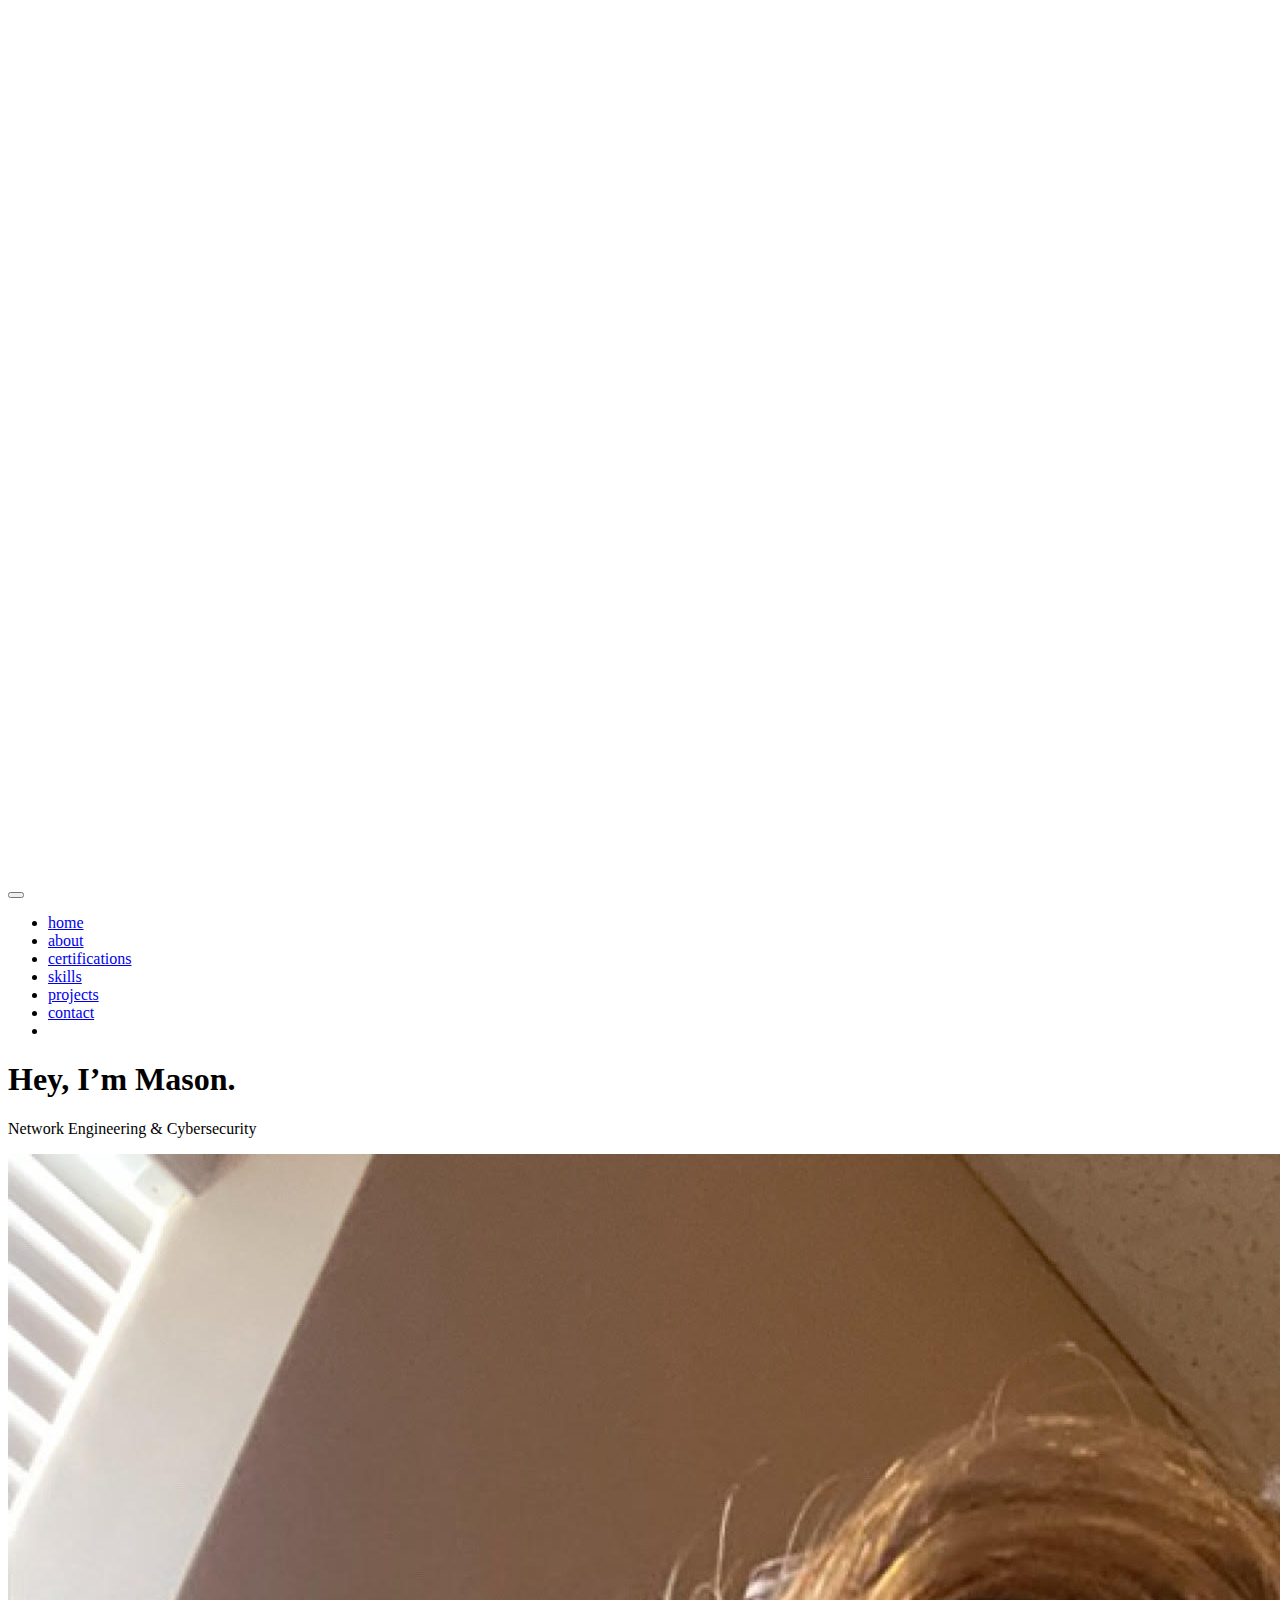
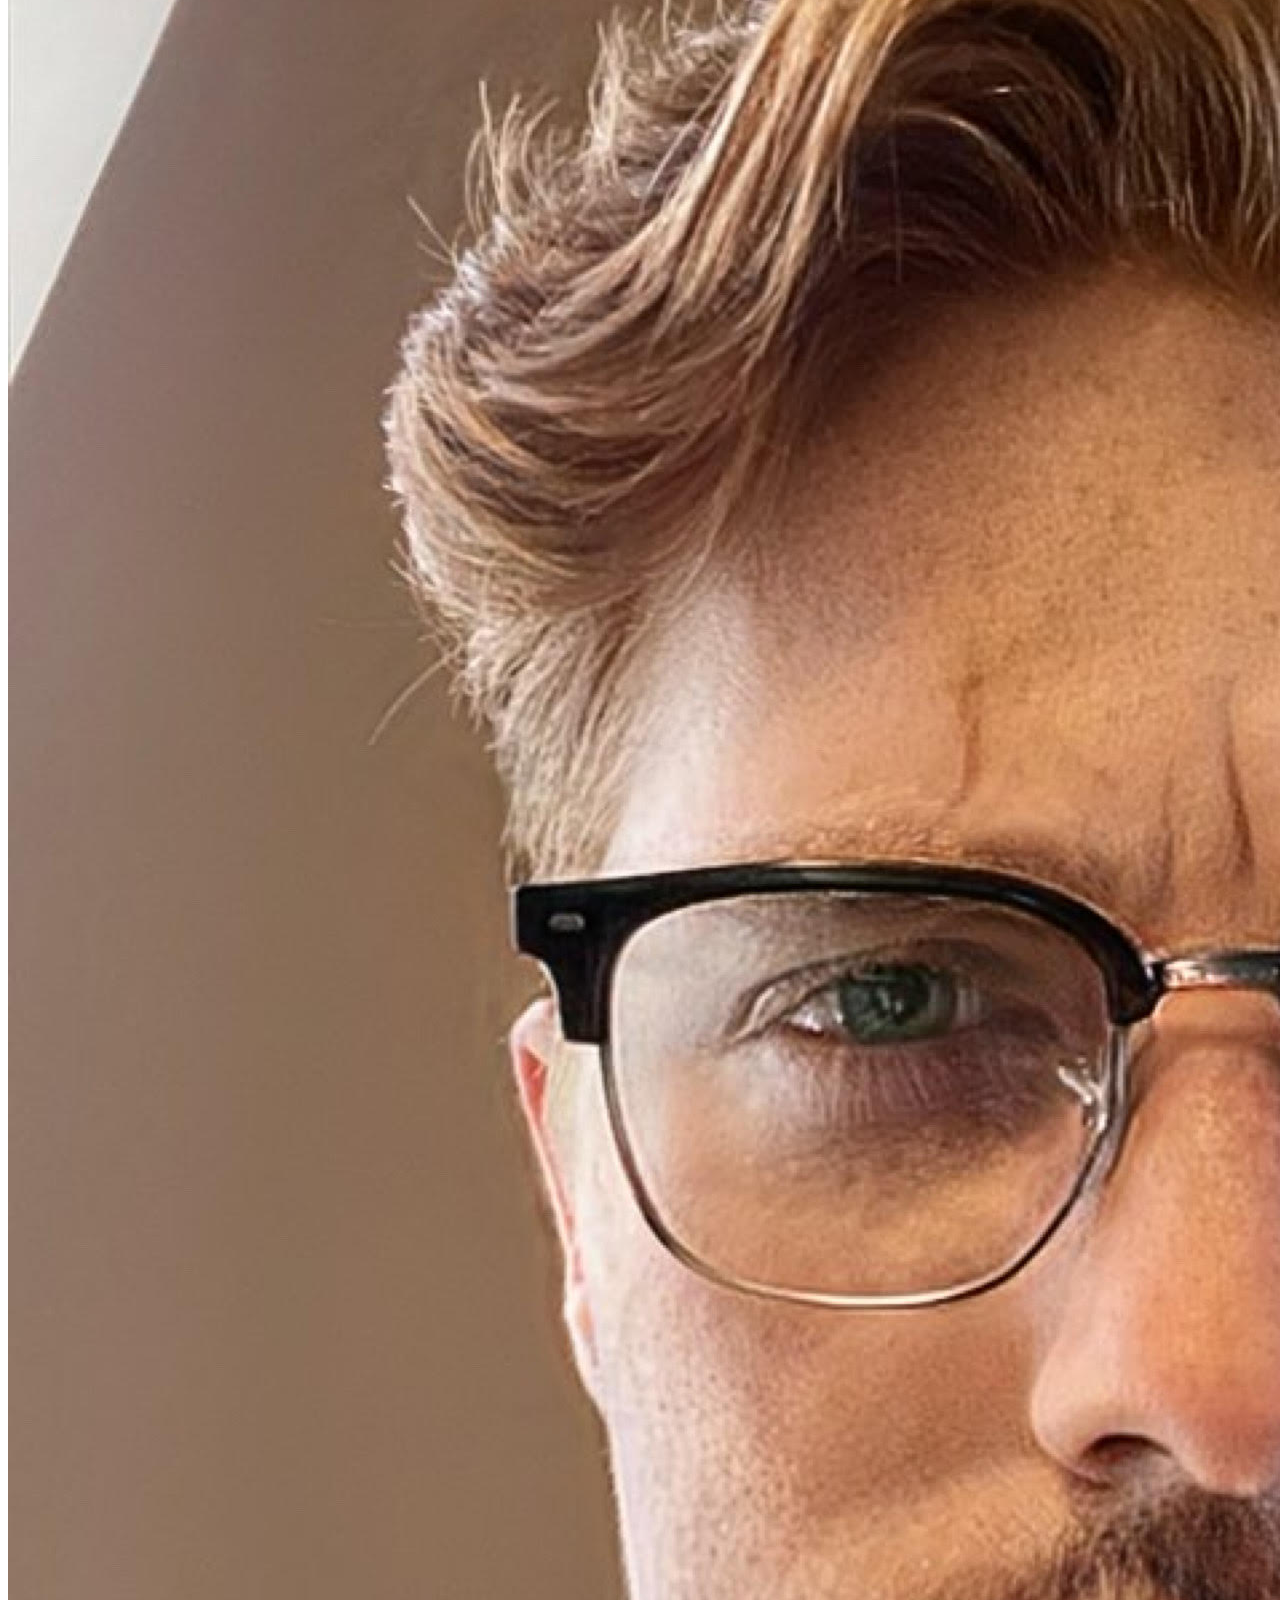
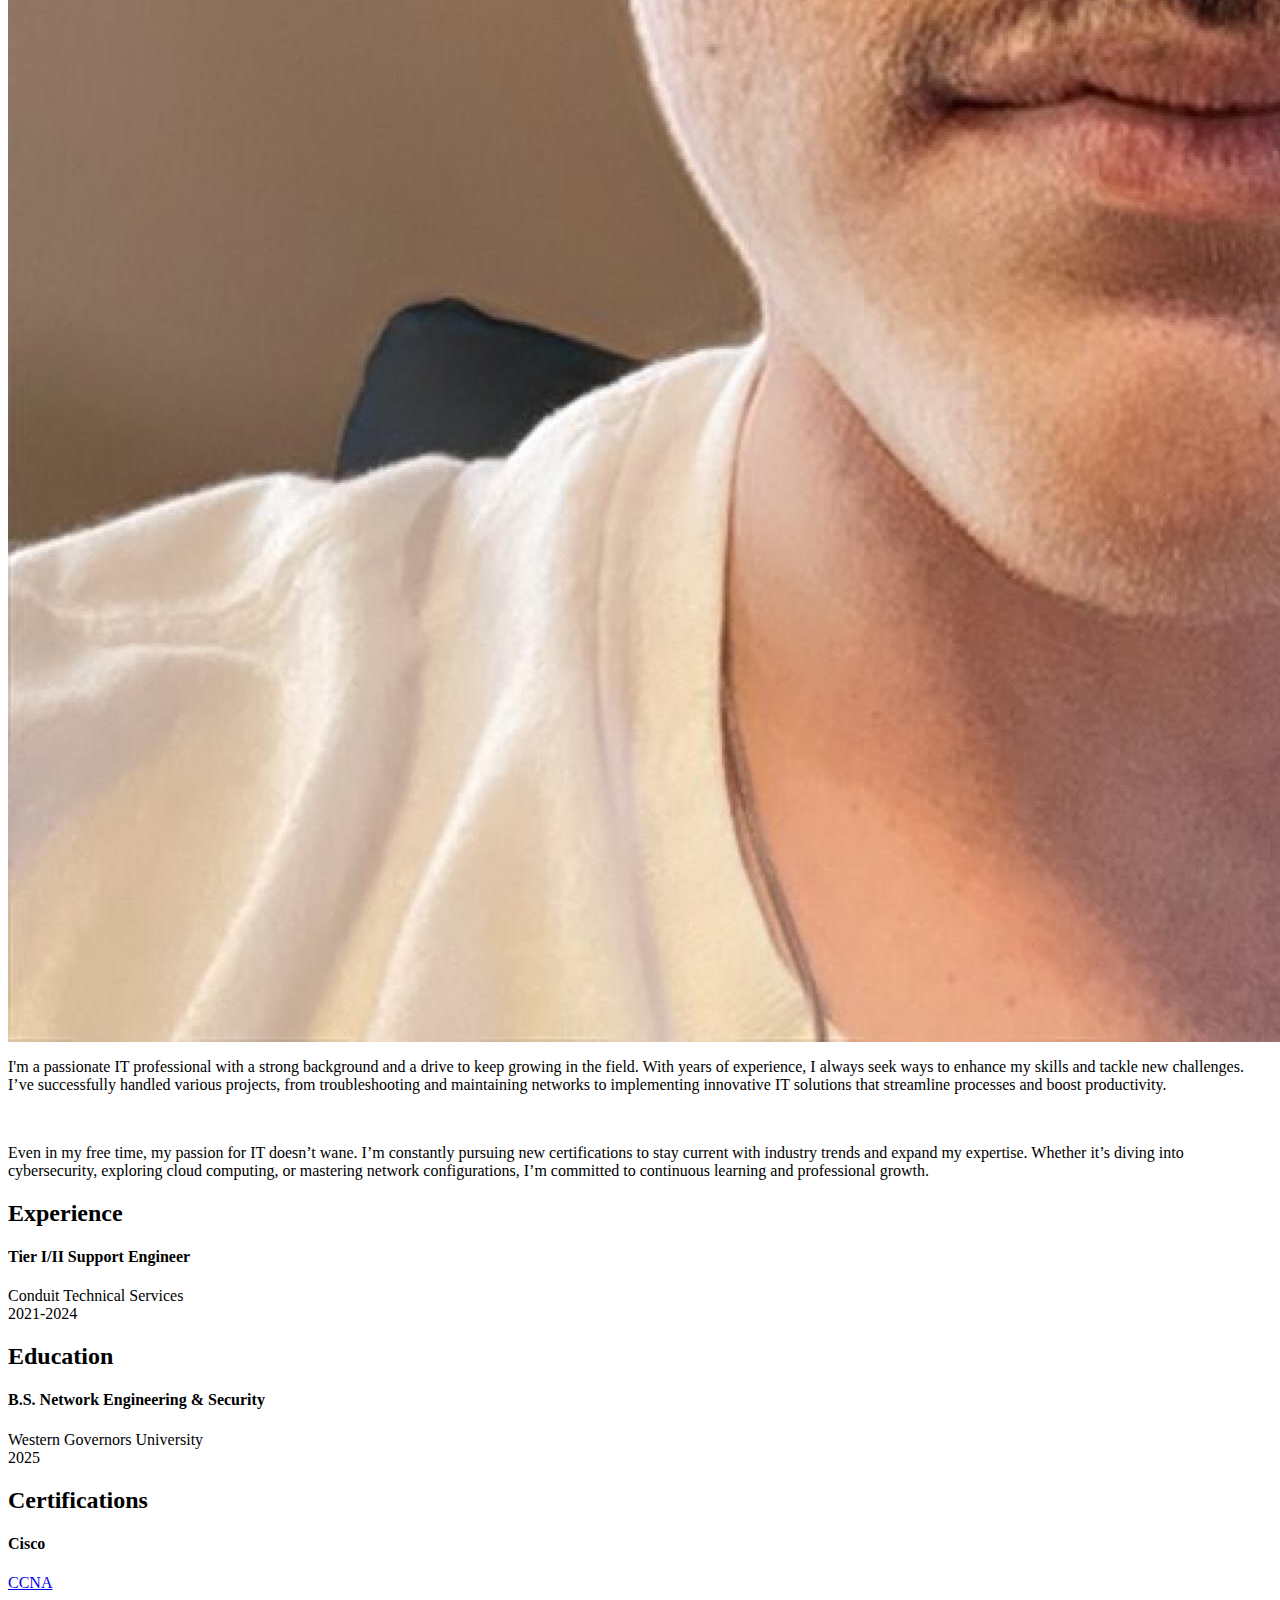
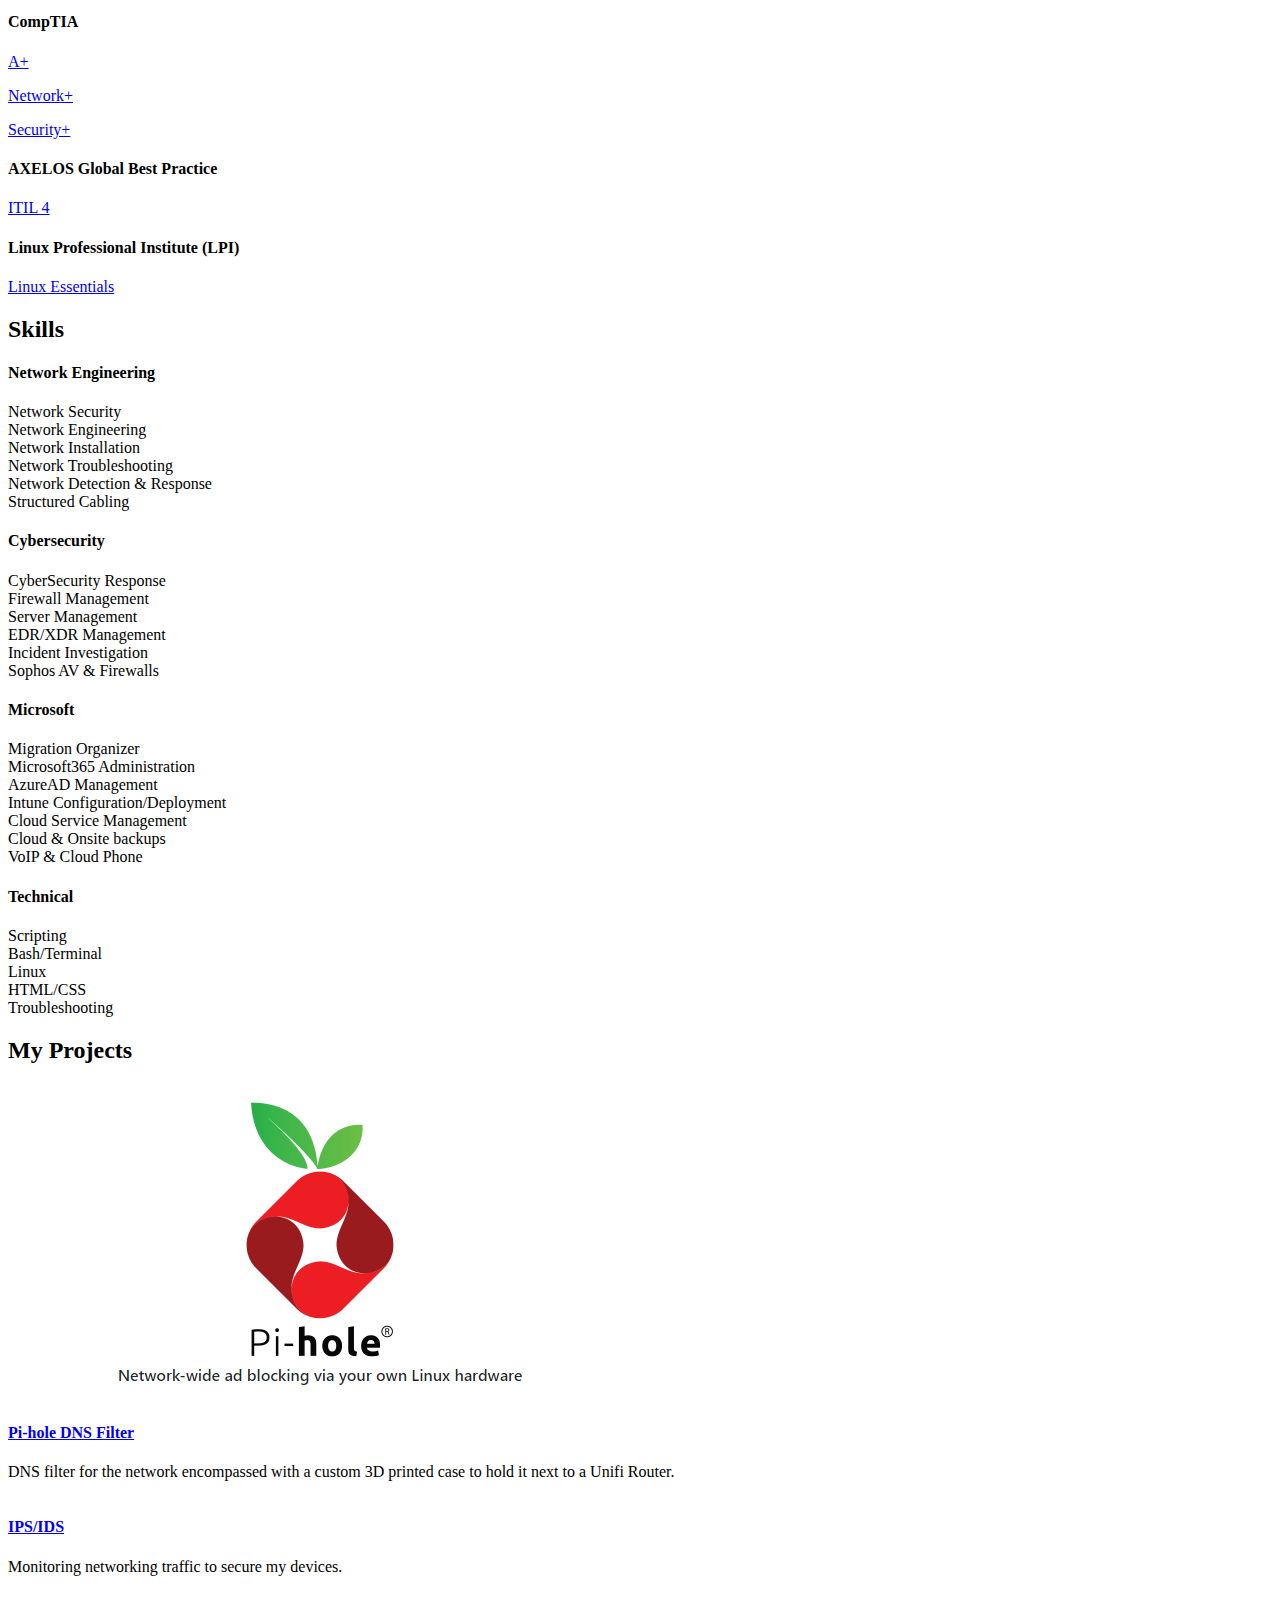
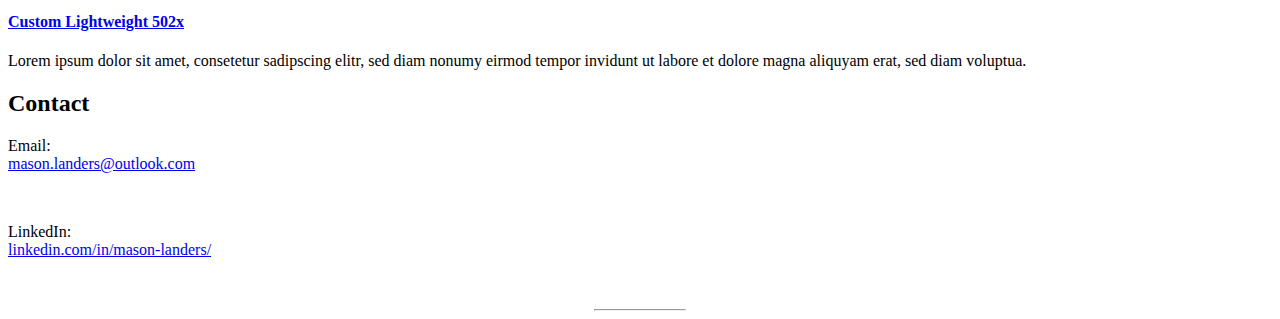
==== index.html @ 4ca12cde "Update index.html" ====
<html lang="en-us"><head>
<meta charset="utf-8">
<title>Mason Landers - Portfolio</title>
<meta name="viewport" content="width=device-width,initial-scale=1,maximum-scale=1">
<link rel="stylesheet" href="CSS_JS/1css.css">
<link rel="stylesheet" href="CSS_JS/2css.css">
<link rel="stylesheet" href="CSS_JS/3css.css" media="screen">
<link rel="icon" href="LD.png" type="image/x-icon">
</head><body data-new-gr-c-s-check-loaded="14.1189.0" data-gr-ext-installed="">
<div class="preloader" style="display: none;">
</div>
<div id="particles-js"><canvas class="particles-js-canvas-el" style="width: 100%; height: 100%;" width="1146" height="1270"></canvas></div>
<header class="sticky-top bg-black">
<div class="container">
<nav class="navbar navbar-expand-lg navbar-dark bg-transparent">
<button class="navbar-toggler border-0" type="button" data-toggle="collapse" data-target="#navigation">
<i class="ti-menu text-white"></i>
</button>
<div class="collapse navbar-collapse text-center" id="navigation">
<ul class="navbar-nav mx-auto">
<li class="nav-item"><a class="nav-link" href="#home">home</a></li>
<li class="nav-item"><a class="nav-link" href="#about">about</a></li>
<li class="nav-item"><a class="nav-link" href="#certifications">certifications</a></li>
<li class="nav-item"><a class="nav-link" href="#skills">skills</a></li>
<li class="nav-item"><a class="nav-link" href="#projects">projects</a></li>
<li class="nav-item"><a class="nav-link" href="#contact">contact</a>
<li class="nav-item">
</nav>
</header>
<section class="section pb-0" id="home">
<div class="container">
<div class="row">
<div class="col-12">
<h1 class="display-1 font-weight-bold title mb-4">Hey, I’m Mason<strong>.</strong></h1>
<p class="h3 mb-5">Network Engineering &amp; Cybersecurity</p>
</div>
</div>
</div>
</section>
<section class="section pb-0" id="about">
<div class="container">
<div class="row align-items-center">
<div class="col-lg-2">
<img src="selfie.jpg" class="img-fluid rounded-lg mb-4" alt="">
</div>
<div class="col-lg-8">
<p>I'm a passionate IT professional with a strong background and a drive to keep growing in the field. With years of experience, I always seek ways to enhance my skills and tackle new challenges. I’ve successfully handled various projects, from troubleshooting and maintaining networks to implementing innovative IT solutions that streamline processes and boost productivity.</p> </br>
<p> Even in my free time, my passion for IT doesn’t wane. I’m constantly pursuing new certifications to stay current with industry trends and expand my expertise. Whether it’s diving into cybersecurity, exploring cloud computing, or mastering network configurations, I’m committed to continuous learning and professional growth.</p>
</div>
</div>
</div>
</section>
<section class="section pb-0" id="experience">
<div class="container">
<div class="row">
<div class="col-lg-4">
<h2>Experience</h2>
</div>
<div class="col-lg-8">
<div class="row align-left">
<div class="col-lg-5 col-sm-6 mb-4">
<h4 class="title-border">Tier I/II Support Engineer</h4>
<p>Conduit Technical Services 
</br>2021-2024</p>
</div>
</div>
</div>
</div>
</div>
</div>
</section>
<section class="section pb-0" id="education">
<div class="container">
<div class="row">
<div class="col-lg-4">
<h2>Education</h2>
</div>
<div class="col-lg-8">
<div class="row align-left">
<div class="col-lg-5 col-sm-6 mb-4">
<h4 class="title-border">B.S. Network Engineering & Security</h4>
<p>Western Governors University
</br>2025</p>
</div>
</section>
<section class="section pb-0" id="certifications">
    <div class="container">
    <div class="row">
    <div class="col-lg-4">
    <h2>Certifications</h2>
    </div>
    <div class="col-lg-8">
    <div class="row align-left">
    <div class="col-lg-5 col-sm-6 mb-4">
    <h4 class="title-border">Cisco</h4>
    <p><a href="https://www.linkedin.com/in/mason-landers/">CCNA</a></p>
    </div>
    <div class="col-lg-5 col-sm-6 mb-4">
    <h4 class="title-border">CompTIA</h4>
    <p><a href="https://www.linkedin.com/in/mason-landers/">A+</a></p>
    <p><a href="https://www.linkedin.com/in/mason-landers/">Network+</a></p>
    <p><a href="https://www.linkedin.com/in/mason-landers/">Security+</a></p>
    </div>
    <div class="col-lg-5 col-sm-6 mb-4">
    <h4 class="title-border">AXELOS Global Best Practice</h4>
    <p><a href="https://www.linkedin.com/in/mason-landers/">ITIL 4</a></p>
    </div>
    <div class="col-lg-5 col-sm-6 mb-4">
    <h4 class="title-border">Linux Professional Institute (LPI)</h4>
    <p><a href="https://www.linkedin.com/in/mason-landers/">Linux Essentials</a></p>
    </div>
    </div>
    </div>
    </div>
    </div>
    </section>
</div>
</div>
<section class="section pb-0" id="skills">
    <div class="container">
    <div class="row">
    <div class="col-lg-4">
    <h2>Skills</h2>
    </div>
    <div class="col-lg-8">
    <div class="row align-left">
    <div class="col-lg-5 col-sm-6 mb-4">
    <h4 class="title-border">Network Engineering</h4>
    <p>Network Security </br>
        Network Engineering </br>
        Network Installation </br>
        Network Troubleshooting </br>
        Network Detection & Response </br>
        Structured Cabling</p>
    </div>
    <div class="col-lg-5 col-sm-6 mb-4">
    <h4 class="title-border">Cybersecurity</h4>
    <p>CyberSecurity Response </br>
        Firewall Management </br>
        Server Management </br>
        EDR/XDR Management </br>
        Incident Investigation </br>
        Sophos AV & Firewalls</p>
    </div>
    <div class="col-lg-5 col-sm-6 mb-4">
    <h4 class="title-border">Microsoft</h4>
    <p>Migration Organizer </br>
        Microsoft365 Administration </br>
        AzureAD Management </br>
        Intune Configuration/Deployment </br>
        Cloud Service Management </br>
        Cloud & Onsite backups </br>
        VoIP & Cloud Phone</p>
    </div>
    <div class="col-lg-5 col-sm-6 mb-4">
    <h4 class="title-border">Technical</h4>
    <p>Scripting </br>
        Bash/Terminal </br>
        Linux </br>
        HTML/CSS </br>
        Troubleshooting</p>
    </div>
    </div>
    </div>
    </div>
    </div>
    </section>
</div>
</div>
</div>
<section class="section pb-0" id="projects">
<div class="container">
<div class="row">
<div class="col-12 mb-5">
<h2>My Projects</h2>
</div>
<div class="col-lg-4 col-sm-6 mb-4">
<article class="card bg-dark rounded-0 border-0">
<img src="Pi-hole.png" alt="" class="card-img-top mb-4 rounded-0">
<div class="card-body">
<h4 class="mb-3"><a href="projectsite.html">Pi-hole DNS Filter</a></h4>
<p>DNS filter for the network encompassed with a custom 3D printed case to hold it next to a Unifi Router.</p>
</div>
</article>
</div>
<div class="col-lg-4 col-sm-6 mb-4">
<article class="card bg-dark rounded-0 border-0">
<img src="https://demo.gethugothemes.com/gofolium/site/images/projects/project2.jpg" alt="" class="card-img-top mb-4 rounded-0">
<div class="card-body">
<h4 class="mb-3"><a href="https://demo.gethugothemes.com/gofolium/site/projects/project-2/">IPS/IDS</a></h4>
<p>Monitoring networking traffic to secure my devices.</p>
</div>
</article>
</div>
<div class="col-lg-4 col-sm-6 mb-4">
<article class="card bg-dark rounded-0 border-0">
<img src="https://demo.gethugothemes.com/gofolium/site/images/projects/project3.jpg" alt="" class="card-img-top mb-4 rounded-0">
<div class="card-body">
<h4 class="mb-3"><a href="https://demo.gethugothemes.com/gofolium/site/projects/project-3/">Custom Lightweight 502x</a></h4>
<p>Lorem ipsum dolor sit amet, consetetur sadipscing elitr, sed diam nonumy eirmod tempor invidunt ut labore et dolore magna aliquyam erat, sed diam voluptua.</p>
</div>
</article>
</div>
</div>
</div>
</div>
</section>
<section class="section pb-0" id="contact">
<div class="container">
<div class="row align-center">
<div class="col-lg-8">
<div class="row align-left">
<div class="col-lg-5 col-sm-6 mb-4">
<h2 class="mb-4 mb-lg-5">Contact</h2>
<form action="#" method="post">
<div class="form-group mb-4">
<p class="mb-3"> Email: <a href="mailto:mason.landers@outlook.com"> </br>
    mason.landers@outlook.com</a></p>
</div>
</br>
<p class="mb-3"> LinkedIn: <a href="https://www.linkedin.com/in/mason-landers/"> </br>
    linkedin.com/in/mason-landers/</a></p>
</br>
</div>
</form>
</div>
</div>
</div>
</div>
</section>
<footer class="py-5">
<div class="container">
<div class="row">
<div class="col-12 text-center">
</ul>
<hr class="mx-auto border-default" style="width:90px">
</div>
</div>
</div>
</footer>
<script src="CSS_JS/1js.js"></script>
<script src="CSS_JS/2js.js"></script>
<script src="CSS_JS/3js.js"></script>
<script src="CSS_JS/4js.js"></script>
<script src="CSS_JS/5js.js"></script>
<script src="CSS_JS/6js.js"></script>

</body><grammarly-desktop-integration data-grammarly-shadow-root="true"></grammarly-desktop-integration></html>
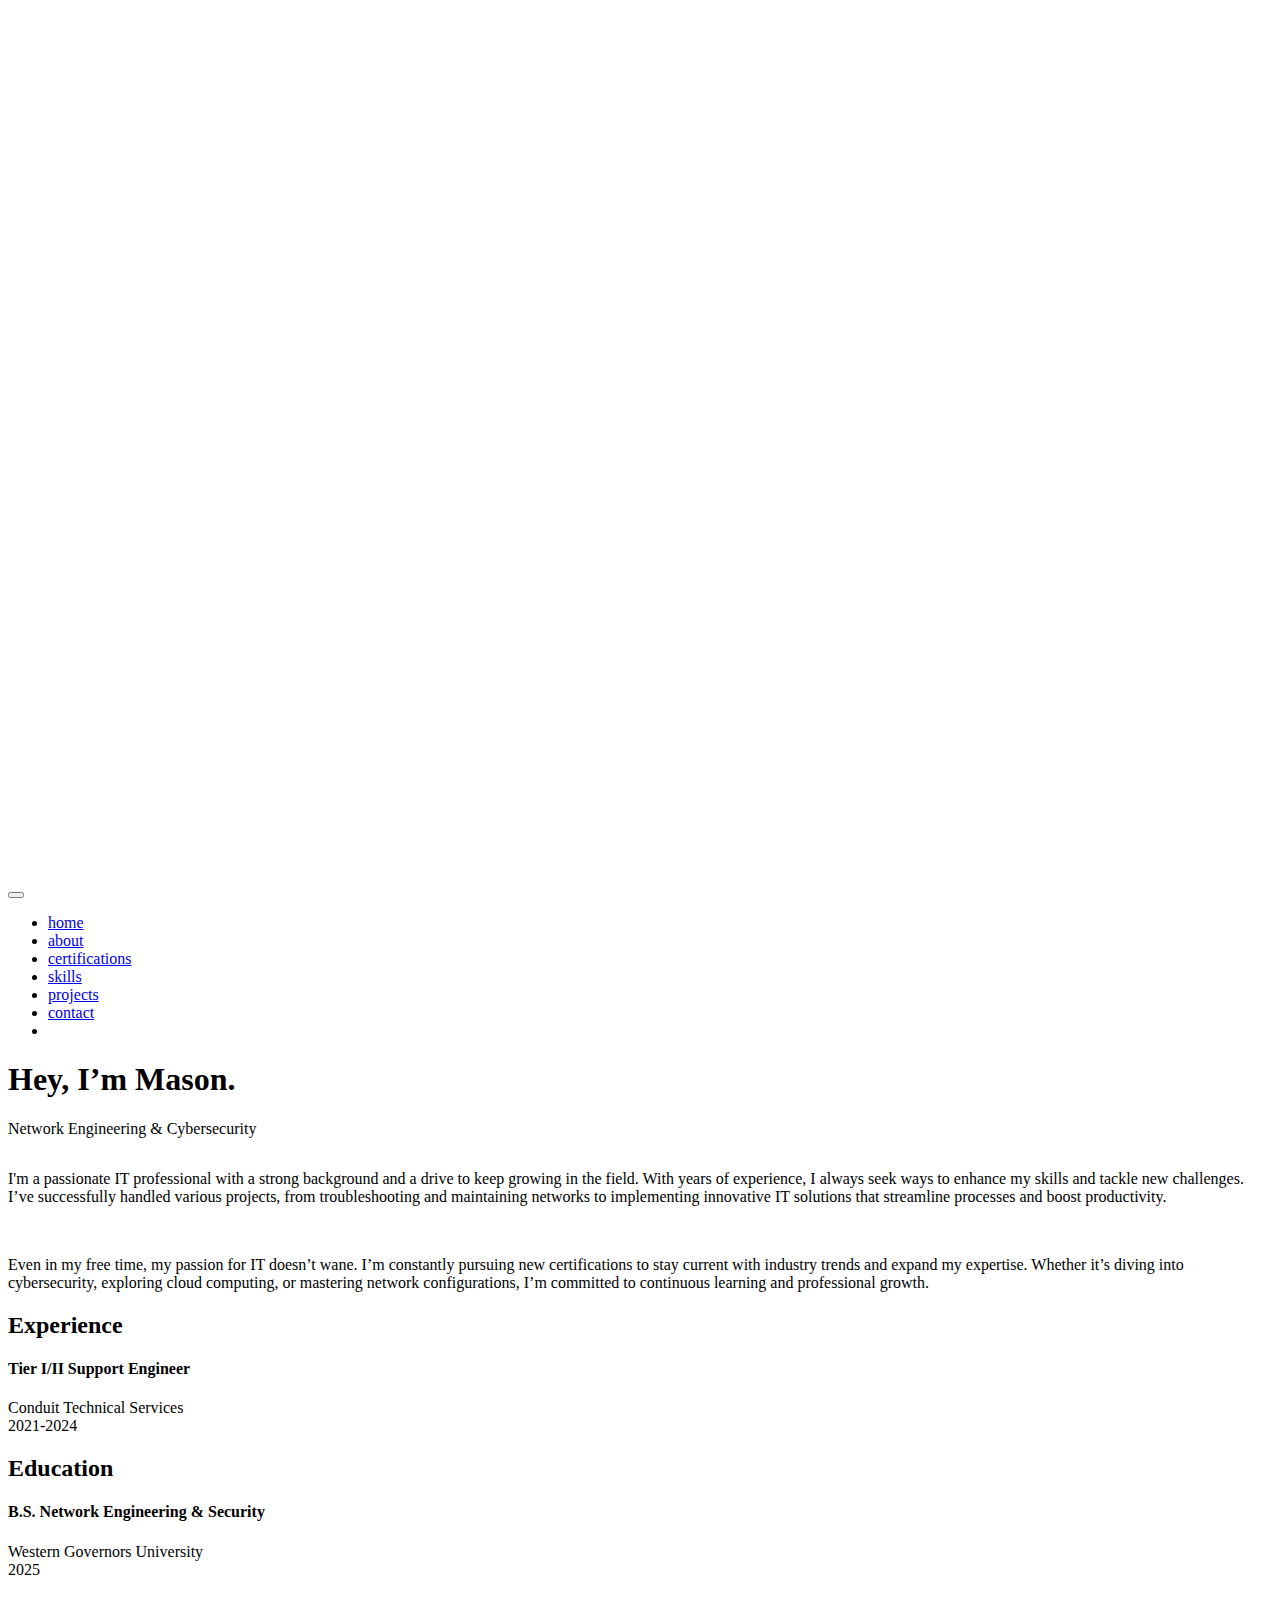
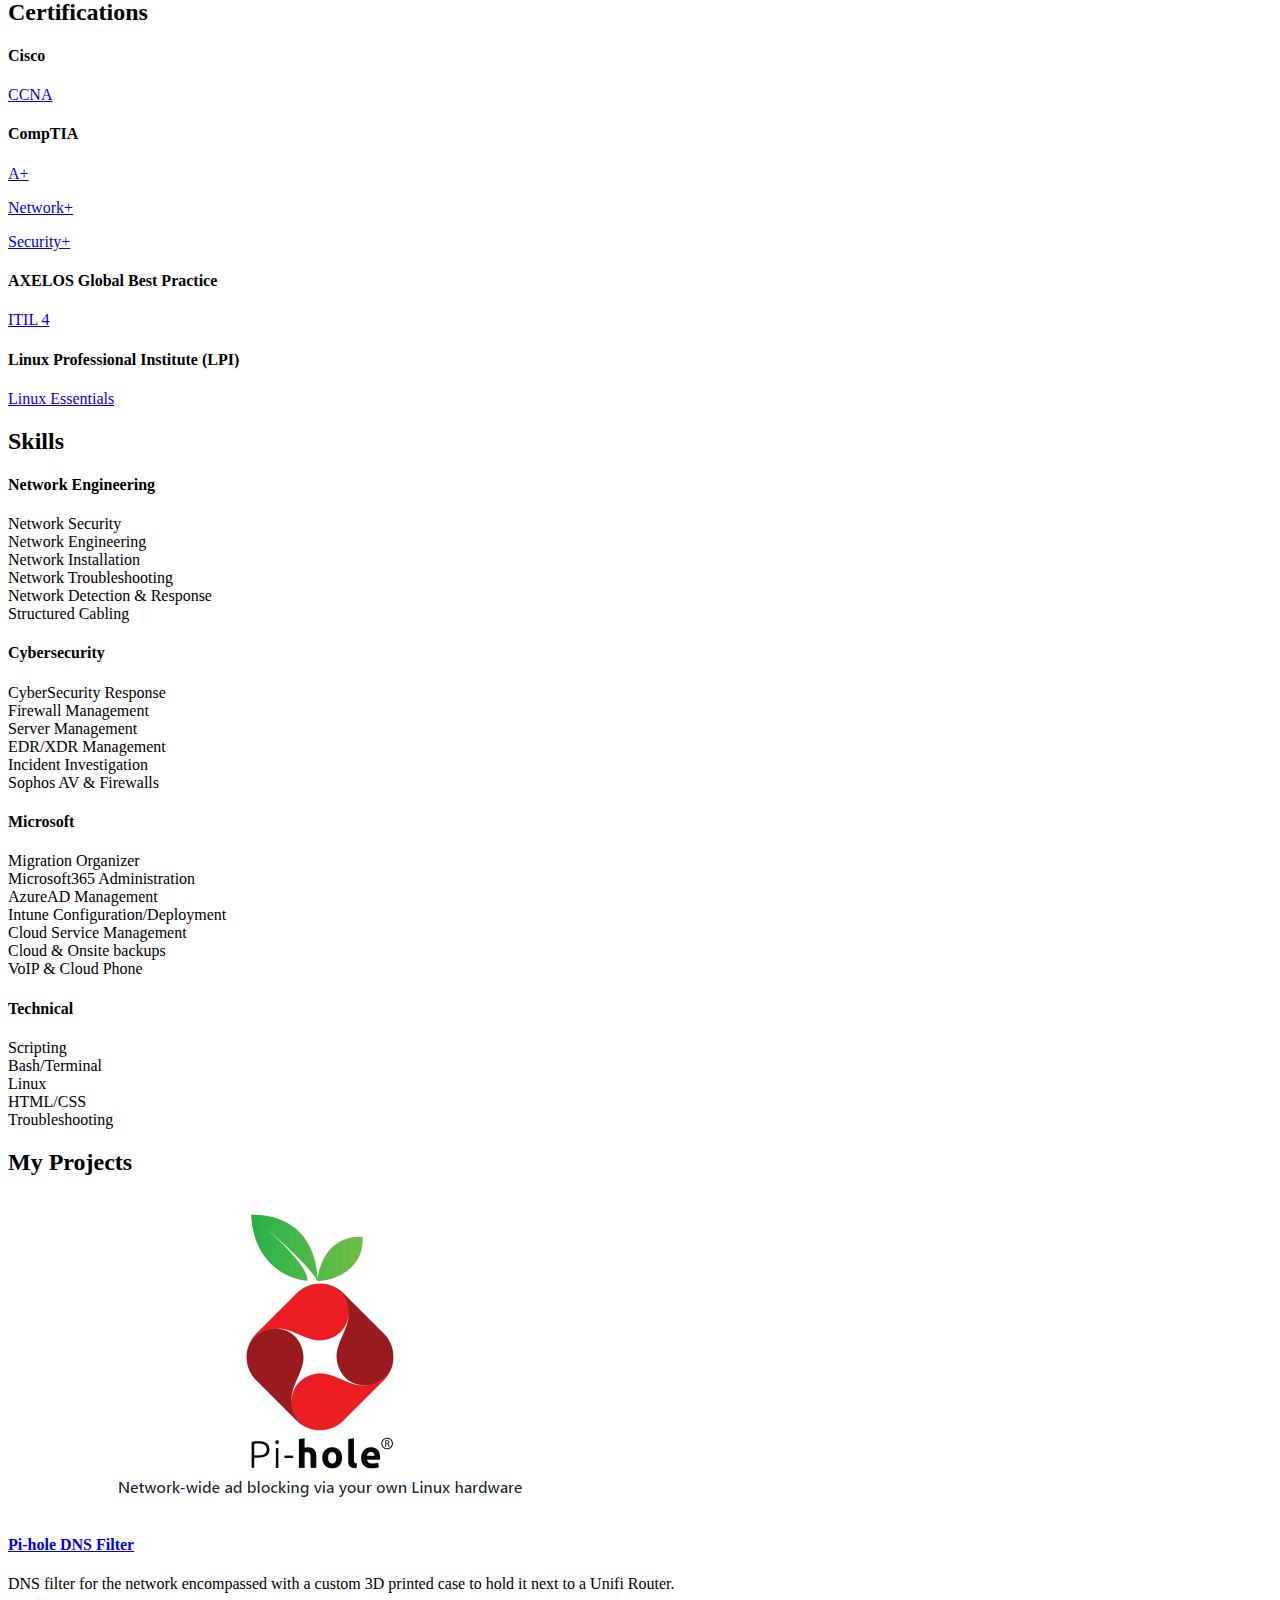
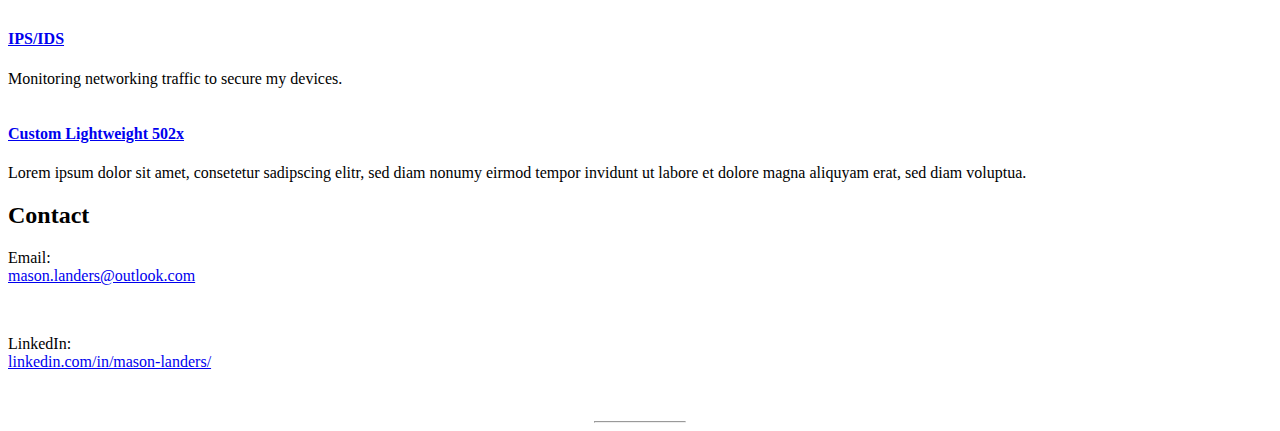
==== commit 33368564: "updating image" ====
--- a/index.html
+++ b/index.html
@@ -41,7 +41,7 @@
 <div class="container">
 <div class="row align-items-center">
 <div class="col-lg-2">
-<img src="selfie.jpg" class="img-fluid rounded-lg mb-4" alt="">
+<img src="selfie.png" class="img-fluid rounded-lg mb-4" alt="">
 </div>
 <div class="col-lg-8">
 <p>I'm a passionate IT professional with a strong background and a drive to keep growing in the field. With years of experience, I always seek ways to enhance my skills and tackle new challenges. I’ve successfully handled various projects, from troubleshooting and maintaining networks to implementing innovative IT solutions that streamline processes and boost productivity.</p> </br>
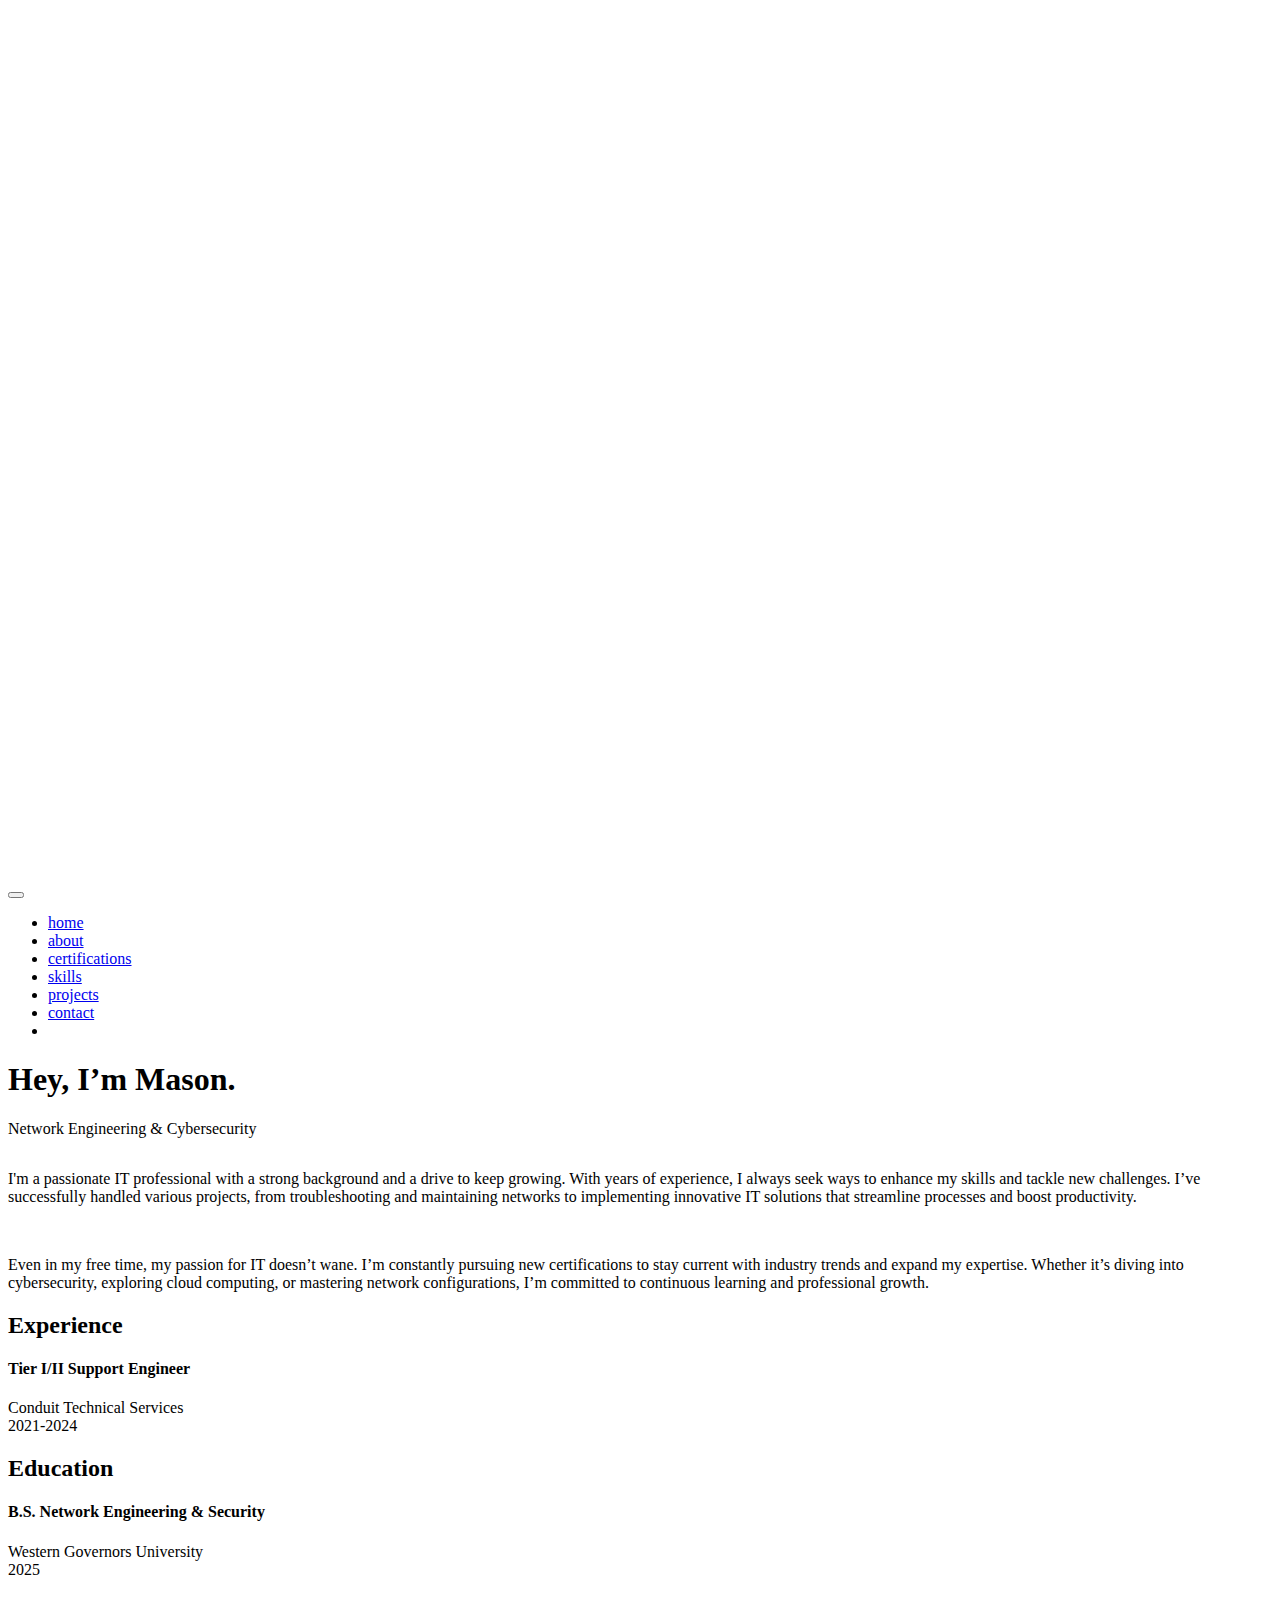
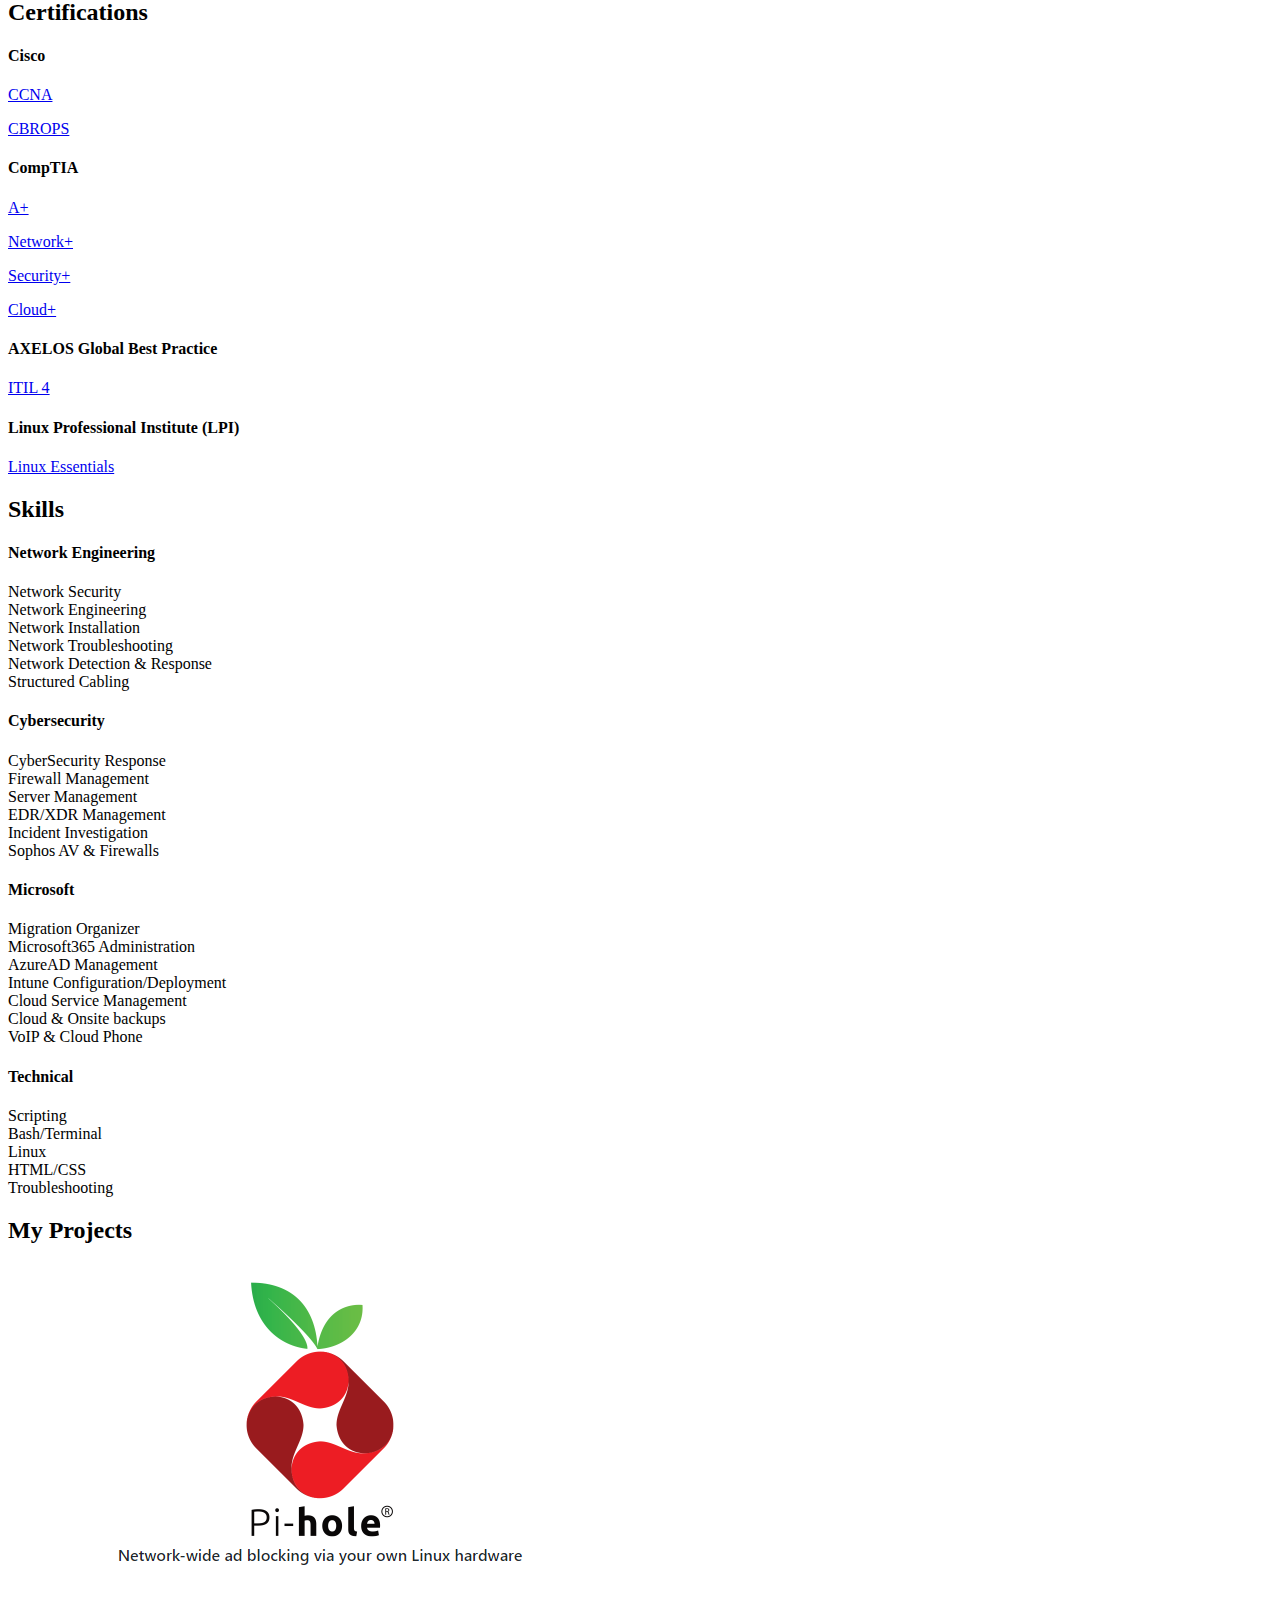
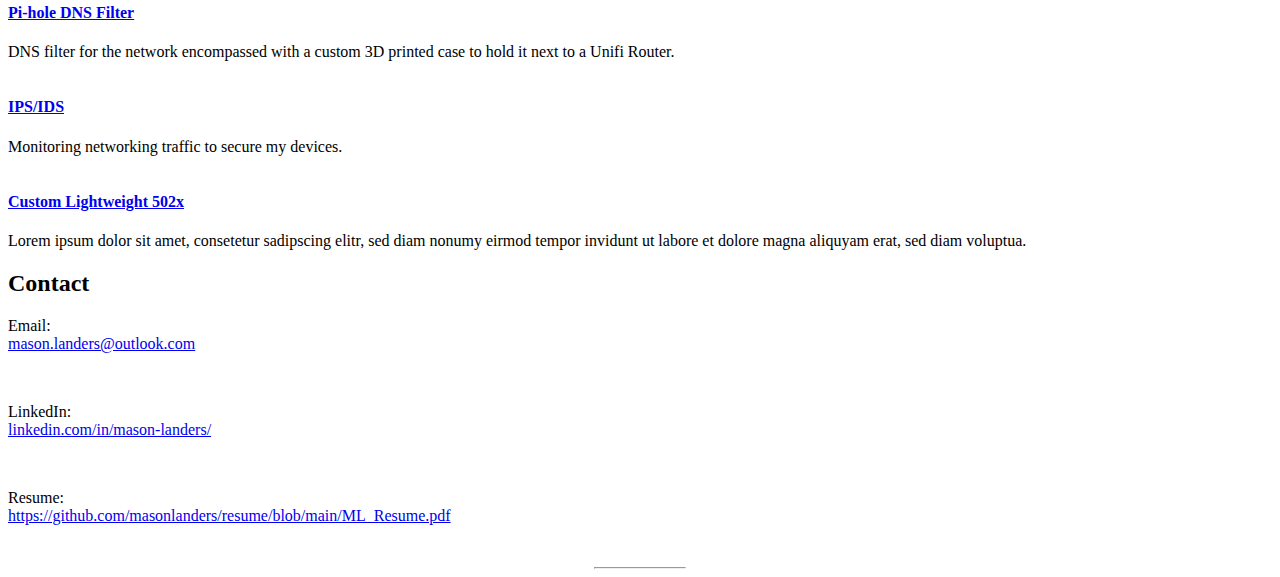
==== commit 26188435: "Update index.html" ====
--- a/index.html
+++ b/index.html
@@ -41,10 +41,10 @@
 <div class="container">
 <div class="row align-items-center">
 <div class="col-lg-2">
-<img src="selfie.png" class="img-fluid rounded-lg mb-4" alt="">
-</div>
-<div class="col-lg-8">
-<p>I'm a passionate IT professional with a strong background and a drive to keep growing in the field. With years of experience, I always seek ways to enhance my skills and tackle new challenges. I’ve successfully handled various projects, from troubleshooting and maintaining networks to implementing innovative IT solutions that streamline processes and boost productivity.</p> </br>
+<img src="headshot_ML.png" class="img-fluid rounded-lg mb-4" alt="">
+</div>
+<div class="col-lg-8">
+<p>I'm a passionate IT professional with a strong background and a drive to keep growing. With years of experience, I always seek ways to enhance my skills and tackle new challenges. I’ve successfully handled various projects, from troubleshooting and maintaining networks to implementing innovative IT solutions that streamline processes and boost productivity.</p> </br>
 <p> Even in my free time, my passion for IT doesn’t wane. I’m constantly pursuing new certifications to stay current with industry trends and expand my expertise. Whether it’s diving into cybersecurity, exploring cloud computing, or mastering network configurations, I’m committed to continuous learning and professional growth.</p>
 </div>
 </div>
@@ -94,12 +94,14 @@
     <div class="col-lg-5 col-sm-6 mb-4">
     <h4 class="title-border">Cisco</h4>
     <p><a href="https://www.linkedin.com/in/mason-landers/">CCNA</a></p>
+    <p><a href="https://www.linkedin.com/in/mason-landers/">CBROPS</a></p>
     </div>
     <div class="col-lg-5 col-sm-6 mb-4">
     <h4 class="title-border">CompTIA</h4>
     <p><a href="https://www.linkedin.com/in/mason-landers/">A+</a></p>
     <p><a href="https://www.linkedin.com/in/mason-landers/">Network+</a></p>
     <p><a href="https://www.linkedin.com/in/mason-landers/">Security+</a></p>
+    <p><a href="https://www.linkedin.com/in/mason-landers/">Cloud+</a></p>
     </div>
     <div class="col-lg-5 col-sm-6 mb-4">
     <h4 class="title-border">AXELOS Global Best Practice</h4>
@@ -220,6 +222,10 @@
 </br>
 <p class="mb-3"> LinkedIn: <a href="https://www.linkedin.com/in/mason-landers/"> </br>
     linkedin.com/in/mason-landers/</a></p>
+</br>
+</div>
+<p class="mb-3"> Resume: <a href="https://github.com/masonlanders/resume/blob/main/ML_Resume.pdf"> </br>
+    https://github.com/masonlanders/resume/blob/main/ML_Resume.pdf</a></p>
 </br>
 </div>
 </form>
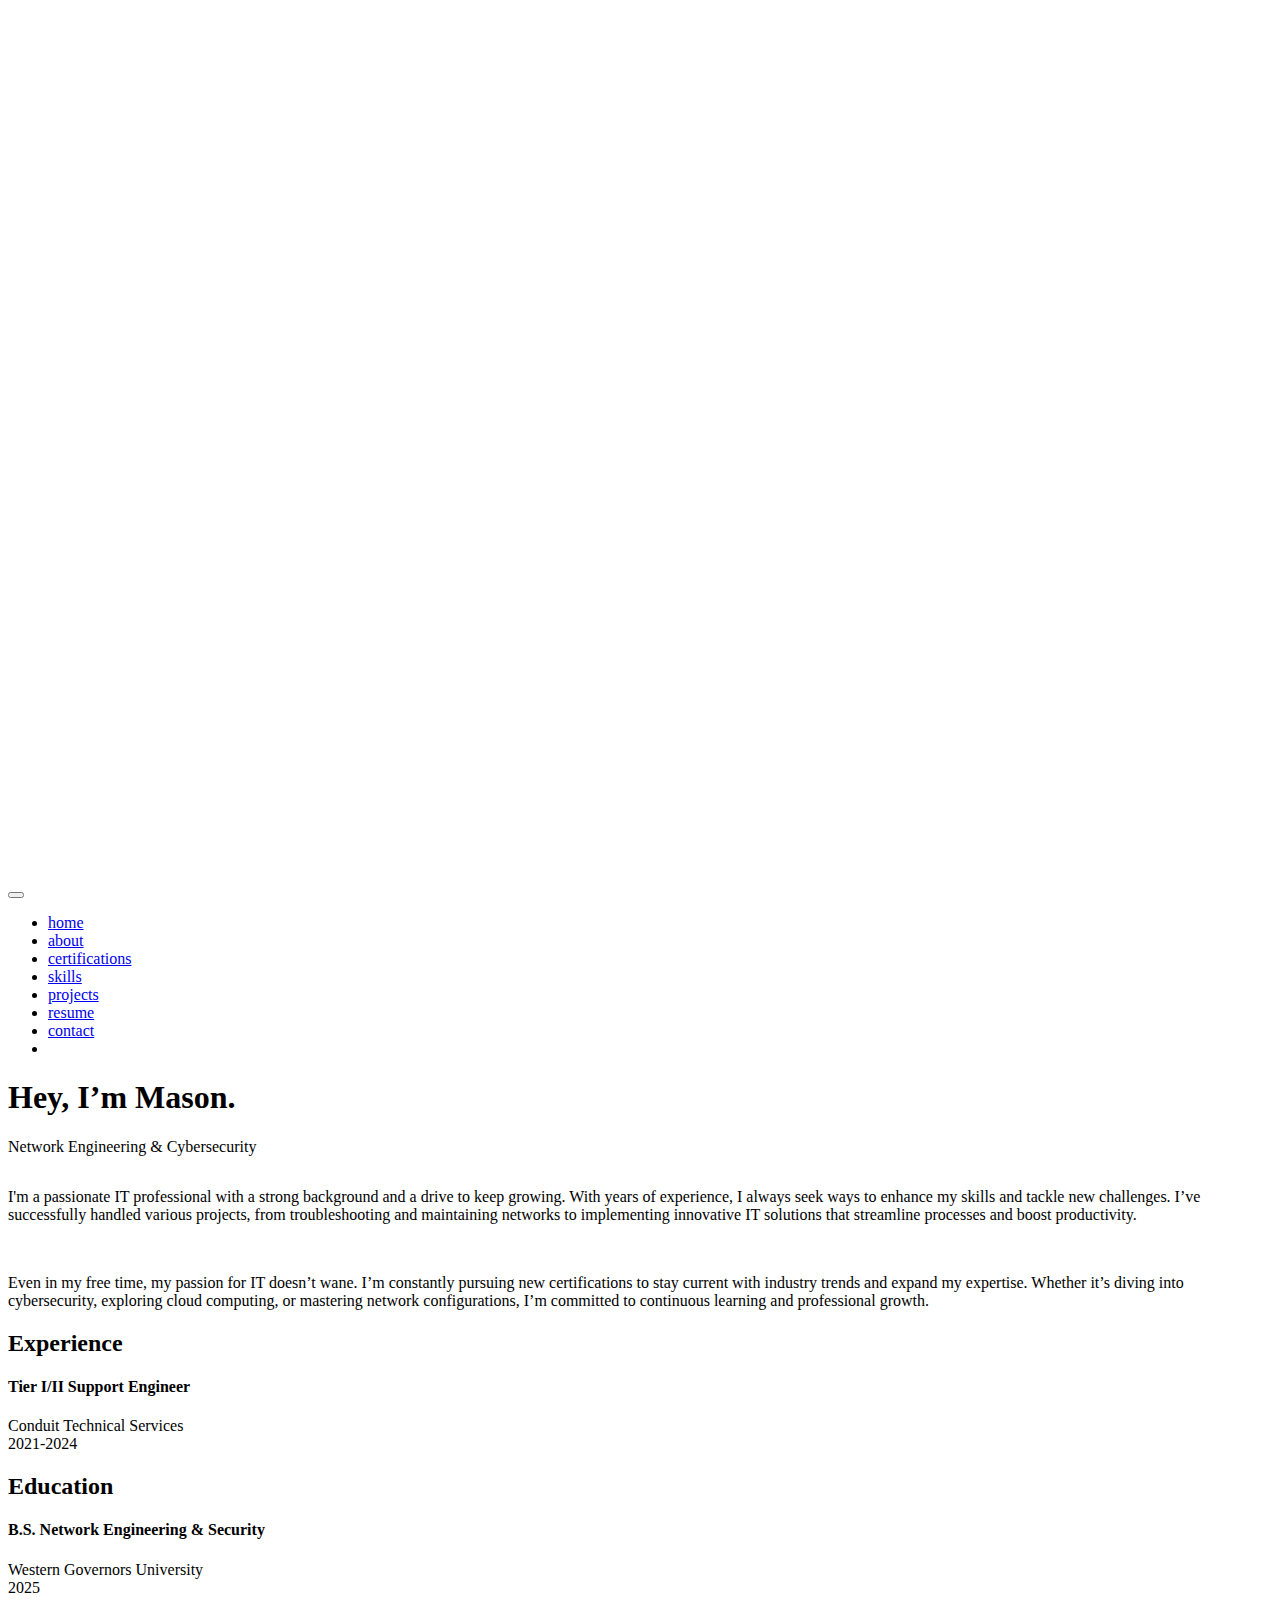
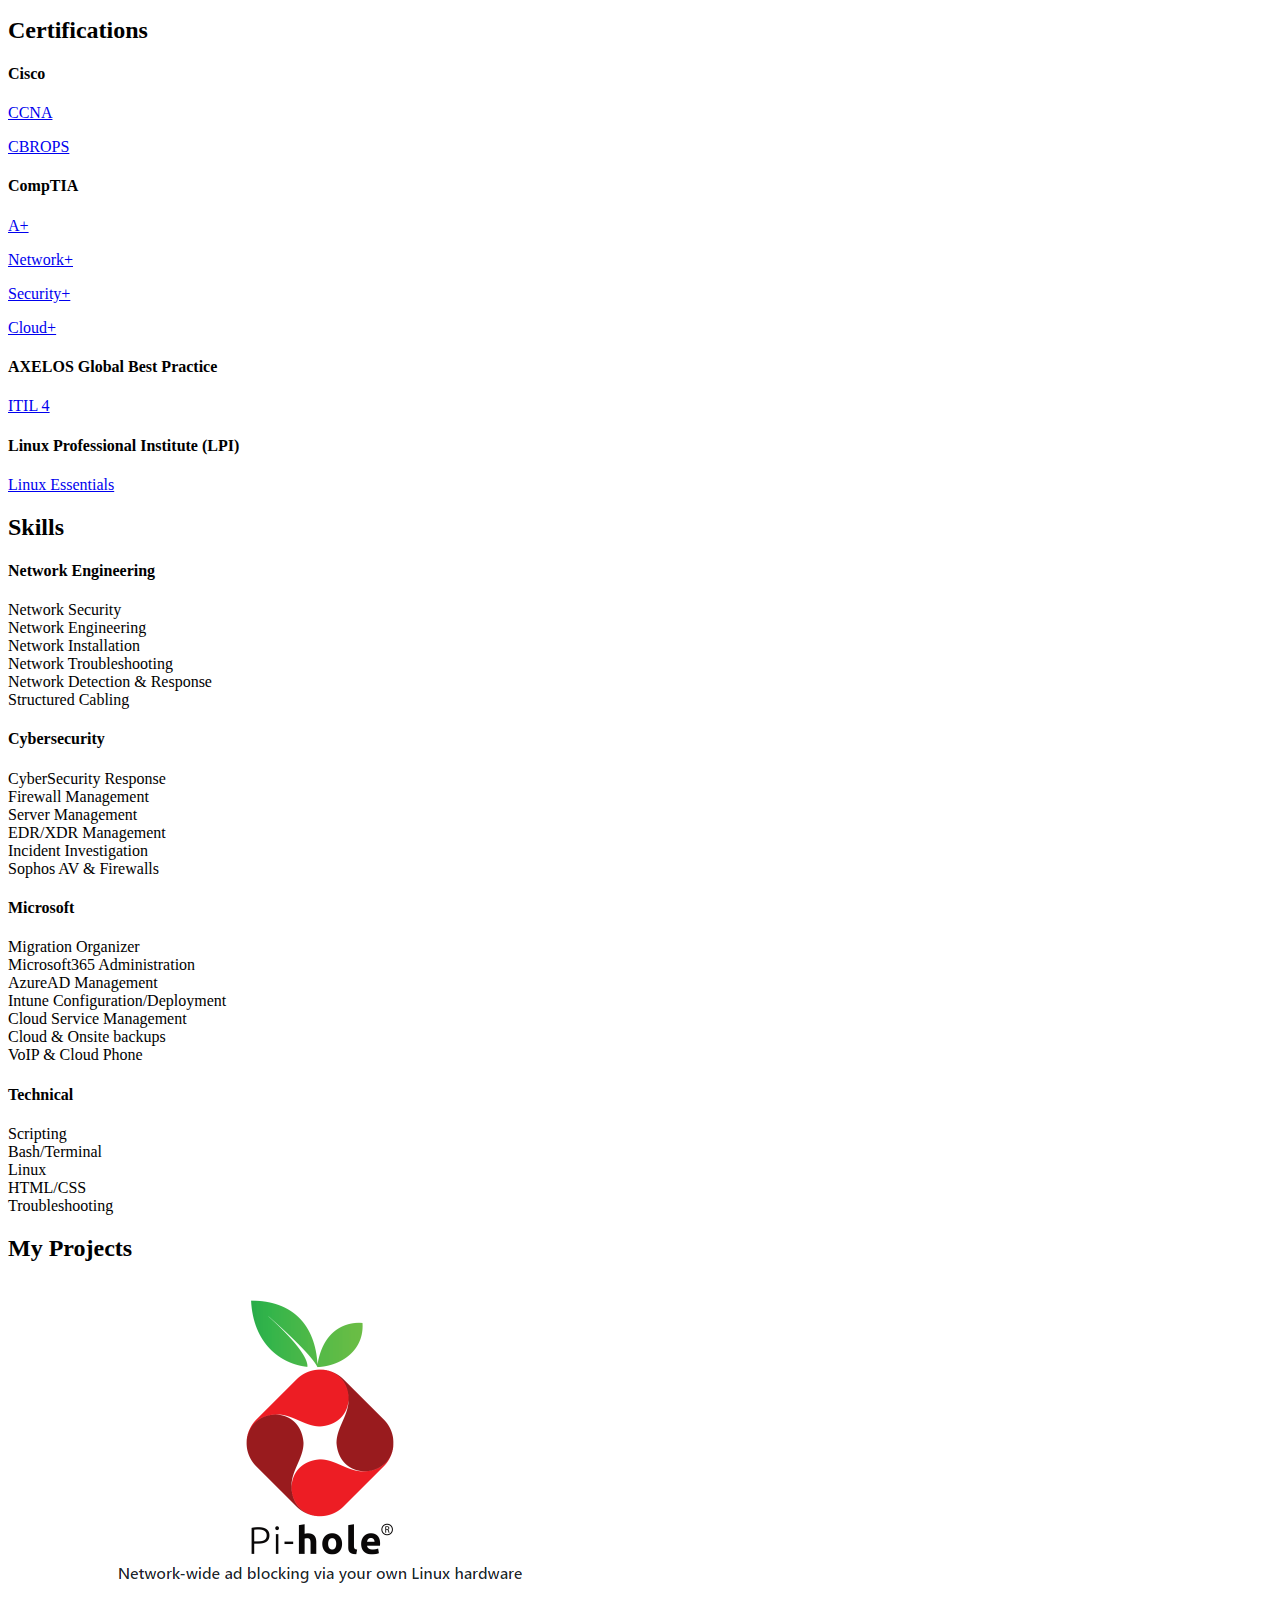
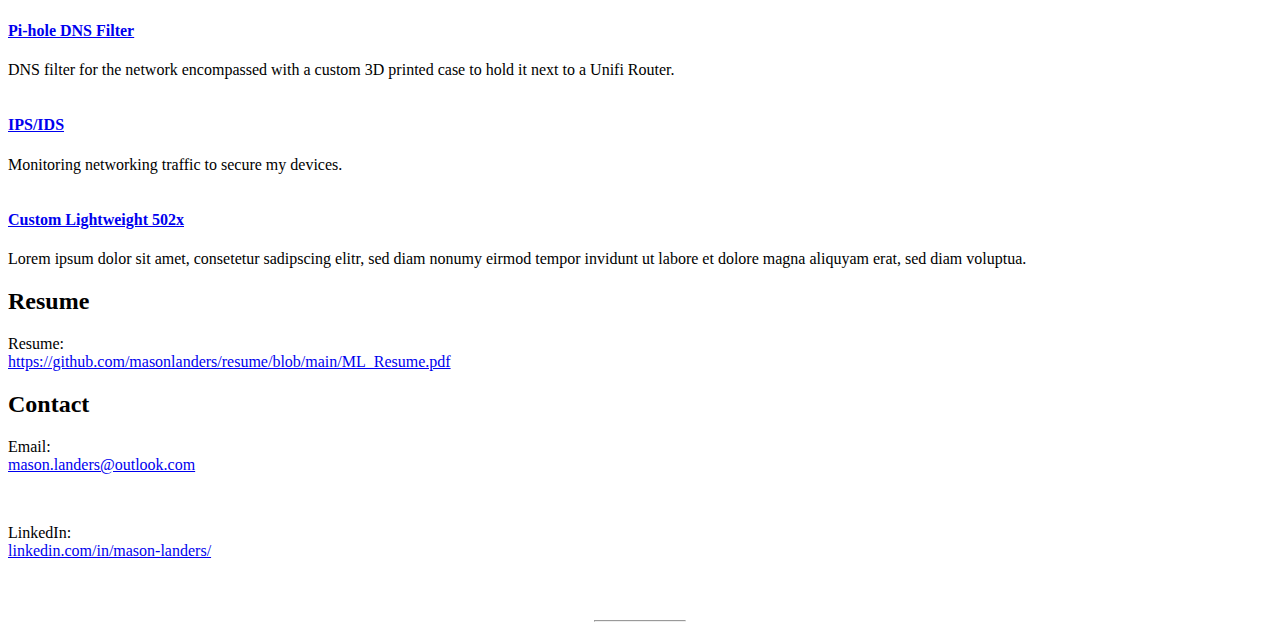
==== commit ee2fca41: "Update index.html" ====
--- a/index.html
+++ b/index.html
@@ -23,6 +23,7 @@
 <li class="nav-item"><a class="nav-link" href="#certifications">certifications</a></li>
 <li class="nav-item"><a class="nav-link" href="#skills">skills</a></li>
 <li class="nav-item"><a class="nav-link" href="#projects">projects</a></li>
+<li class="nav-item"><a class="nav-link" href="#projects">resume</a></li>
 <li class="nav-item"><a class="nav-link" href="#contact">contact</a>
 <li class="nav-item">
 </nav>
@@ -207,6 +208,22 @@
 </div>
 </div>
 </section>
+<section class="section pb-0" id="resume">
+<div class="container">
+<div class="row align-center">
+<div class="col-lg-8">
+<div class="row align-left">
+<div class="col-lg-5 col-sm-6 mb-4">
+<h2 class="mb-4 mb-lg-5">Resume</h2>
+<form action="#" method="post">
+<div class="form-group mb-4">
+<p class="mb-3"> Resume: <a href="https://github.com/masonlanders/resume/blob/main/ML_Resume.pdf"> </br>
+    https://github.com/masonlanders/resume/blob/main/ML_Resume.pdf</a></p>
+</div>
+</div>
+</div>
+</div>
+</section>
 <section class="section pb-0" id="contact">
 <div class="container">
 <div class="row align-center">
@@ -223,9 +240,6 @@
 <p class="mb-3"> LinkedIn: <a href="https://www.linkedin.com/in/mason-landers/"> </br>
     linkedin.com/in/mason-landers/</a></p>
 </br>
-</div>
-<p class="mb-3"> Resume: <a href="https://github.com/masonlanders/resume/blob/main/ML_Resume.pdf"> </br>
-    https://github.com/masonlanders/resume/blob/main/ML_Resume.pdf</a></p>
 </br>
 </div>
 </form>
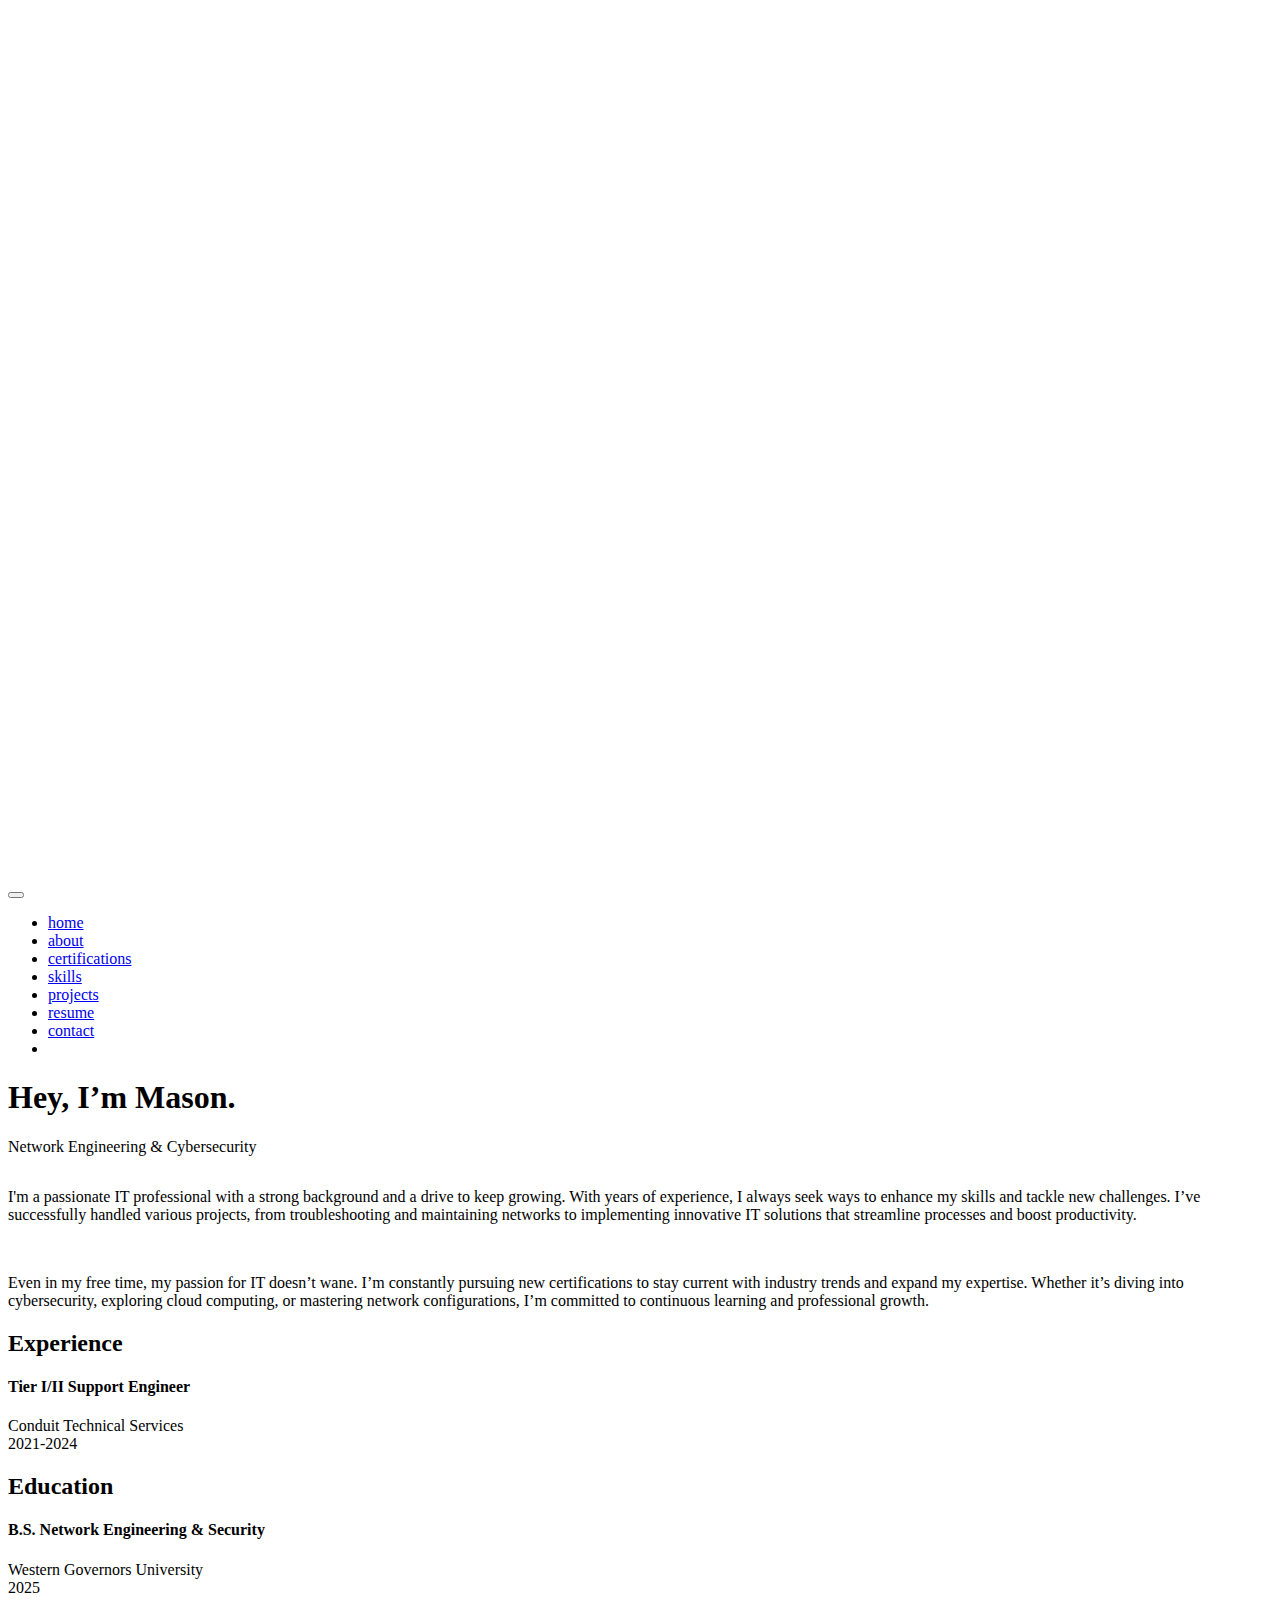
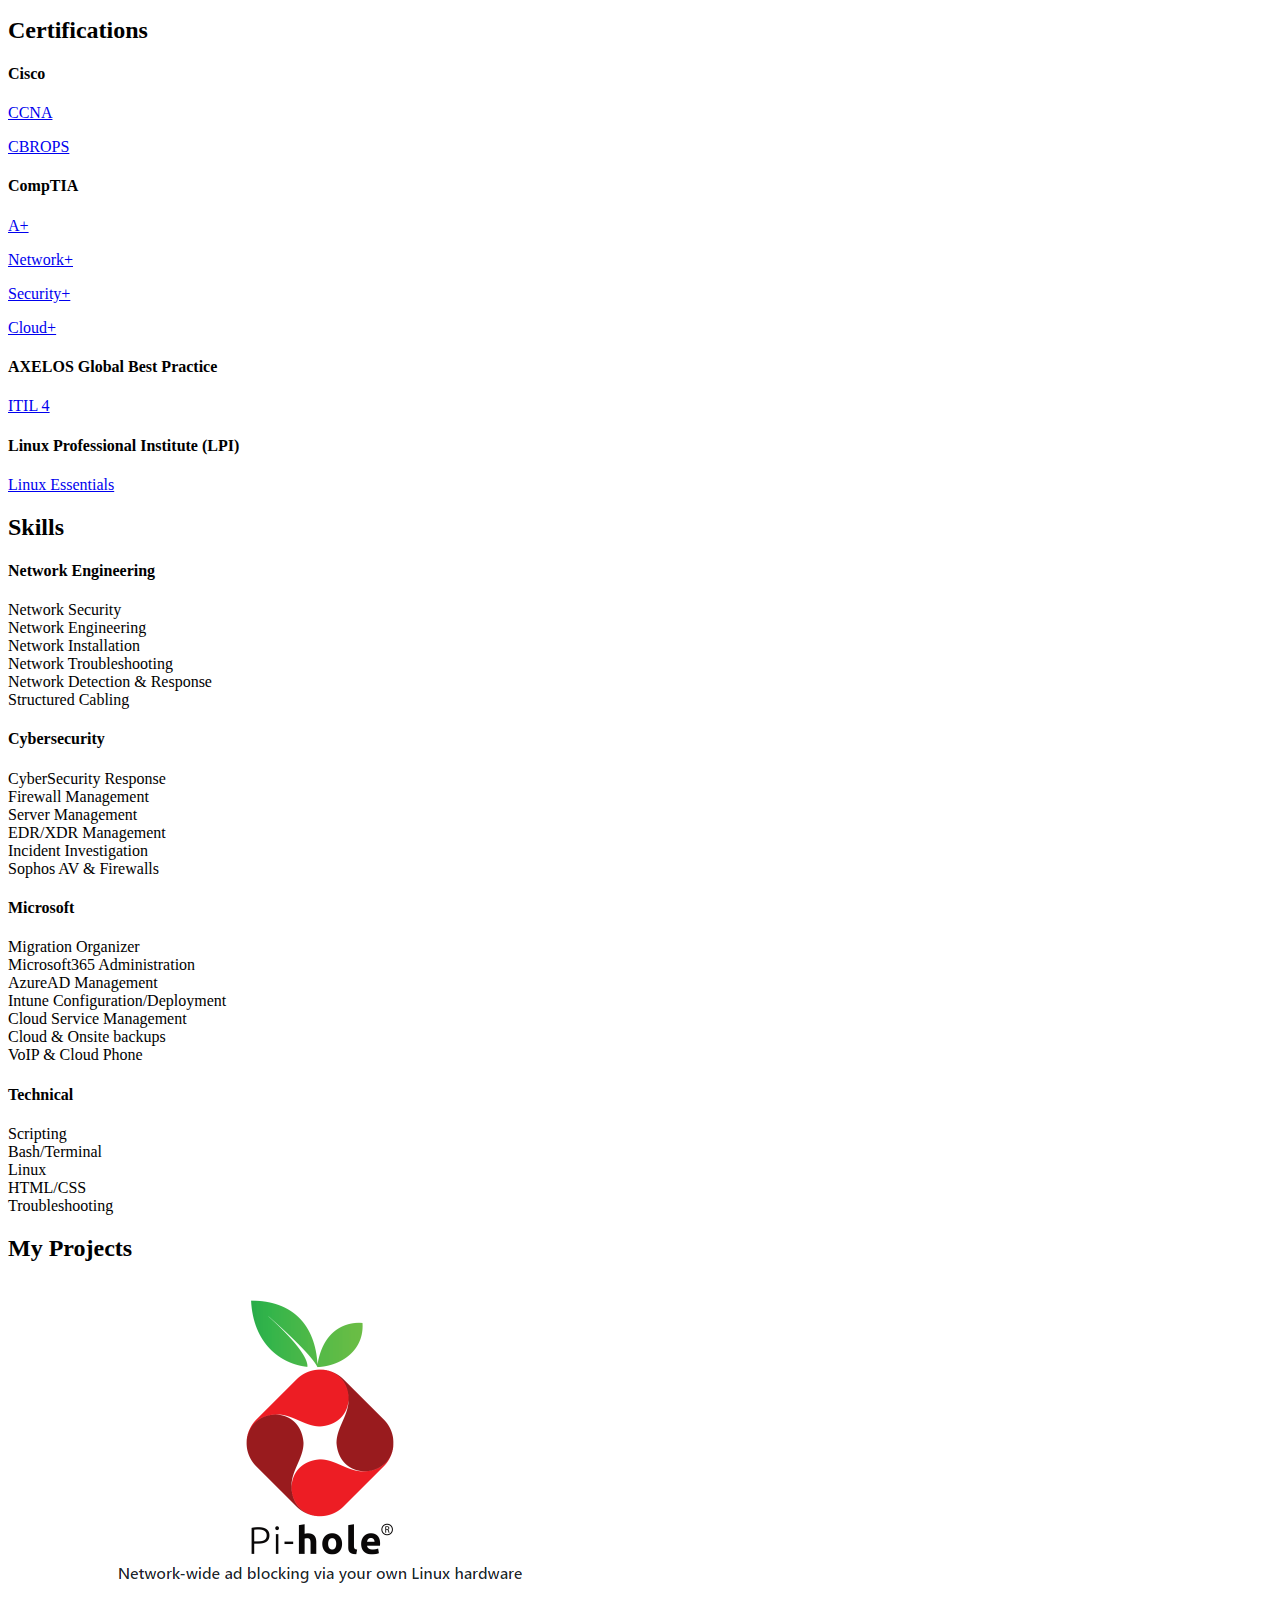
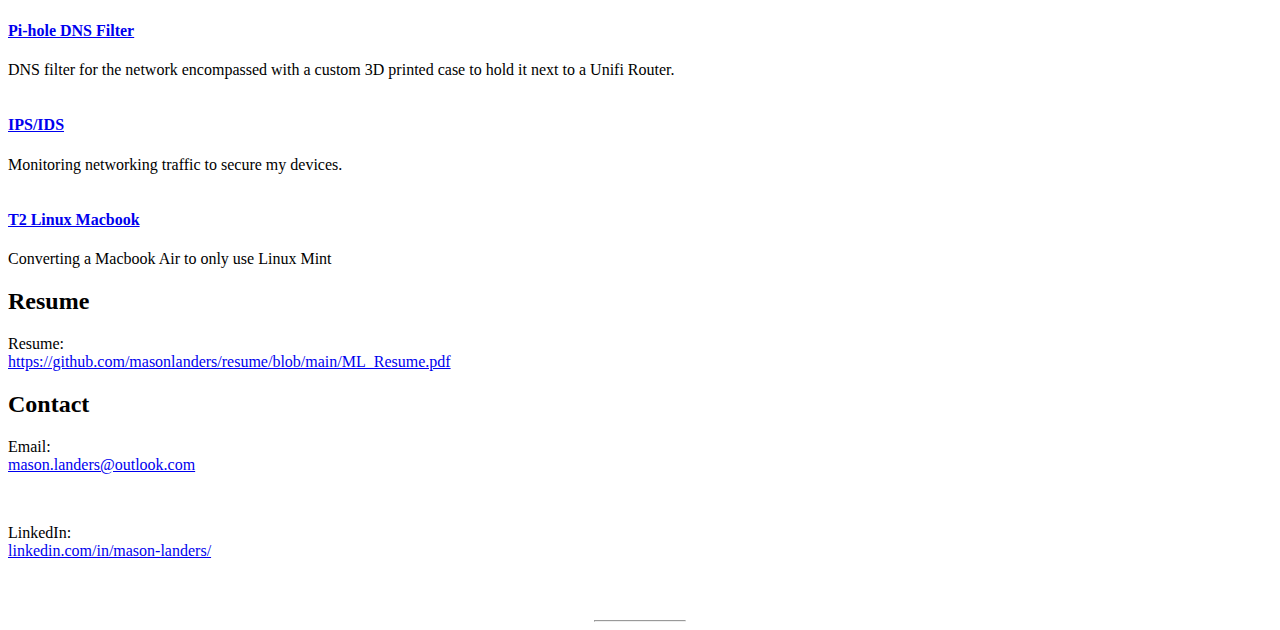
==== commit 828f3b89: "Update index.html" ====
--- a/index.html
+++ b/index.html
@@ -197,10 +197,10 @@
 </div>
 <div class="col-lg-4 col-sm-6 mb-4">
 <article class="card bg-dark rounded-0 border-0">
-<img src="https://demo.gethugothemes.com/gofolium/site/images/projects/project3.jpg" alt="" class="card-img-top mb-4 rounded-0">
+<img src="https://www.google.com/url?sa=i&url=https%3A%2F%2Fwallpapers.com%2Flinux-desktop&psig=AOvVaw1DhB1sCLZh02gJnR6yuSbi&ust=1729267025422000&source=images&cd=vfe&opi=89978449&ved=0CBQQjRxqFwoTCOjdmuvjlYkDFQAAAAAdAAAAABAJ" alt="" class="card-img-top mb-4 rounded-0">
 <div class="card-body">
-<h4 class="mb-3"><a href="https://demo.gethugothemes.com/gofolium/site/projects/project-3/">Custom Lightweight 502x</a></h4>
-<p>Lorem ipsum dolor sit amet, consetetur sadipscing elitr, sed diam nonumy eirmod tempor invidunt ut labore et dolore magna aliquyam erat, sed diam voluptua.</p>
+<h4 class="mb-3"><a href="https://demo.gethugothemes.com/gofolium/site/projects/project-3/">T2 Linux Macbook</a></h4>
+<p>Converting a Macbook Air to only use Linux Mint</p>
 </div>
 </article>
 </div>
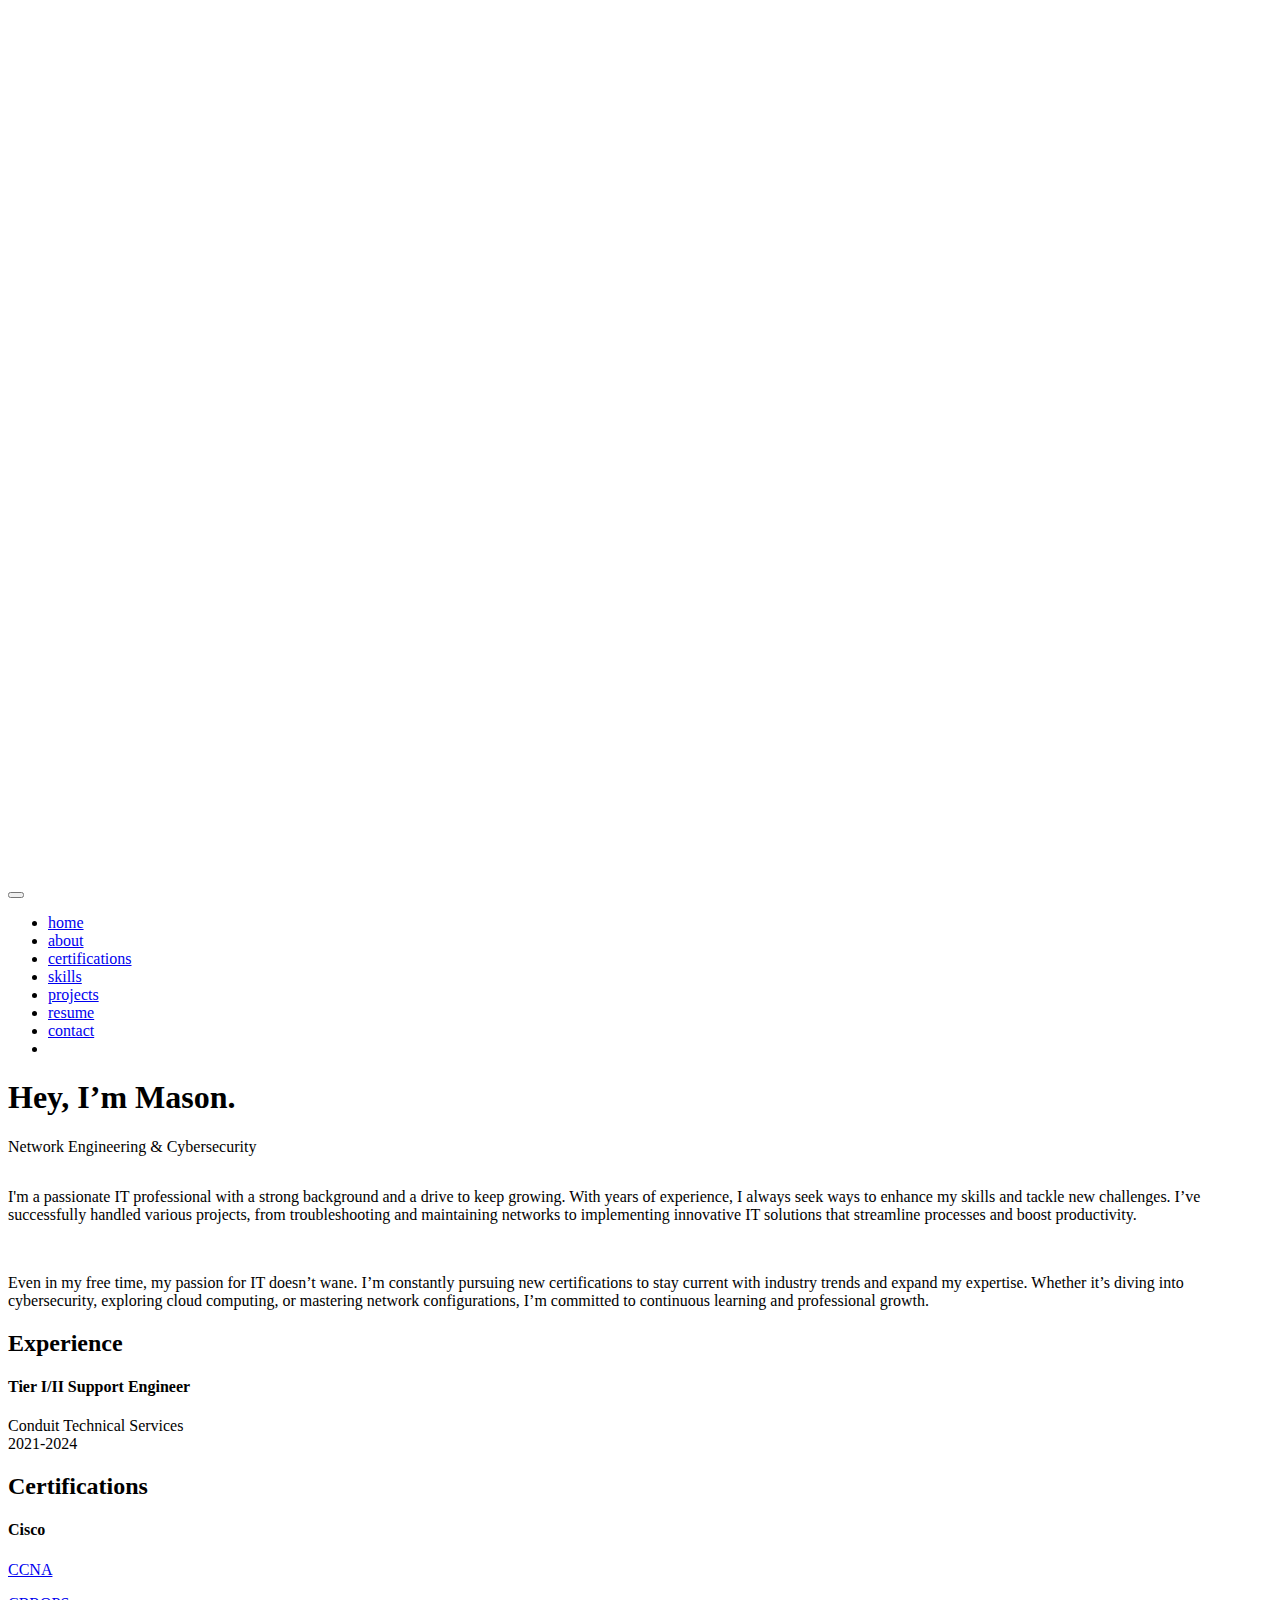
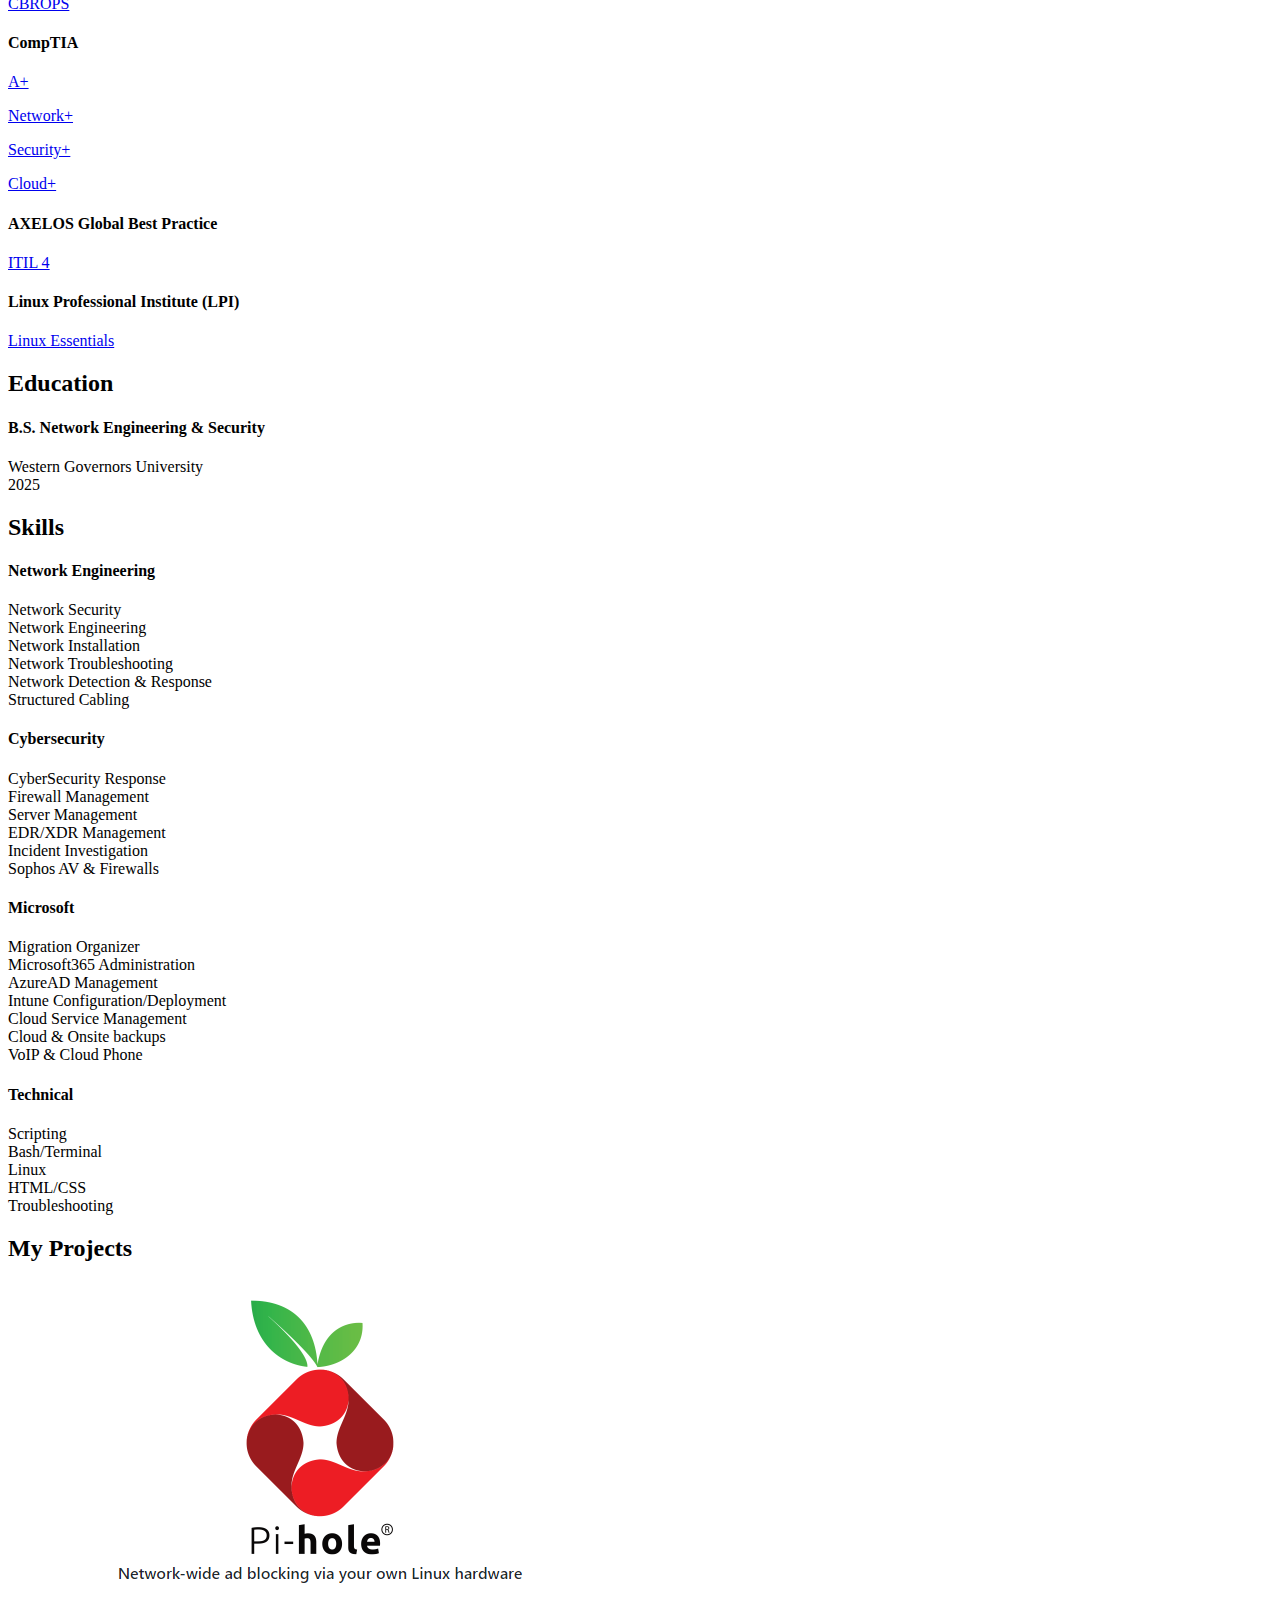
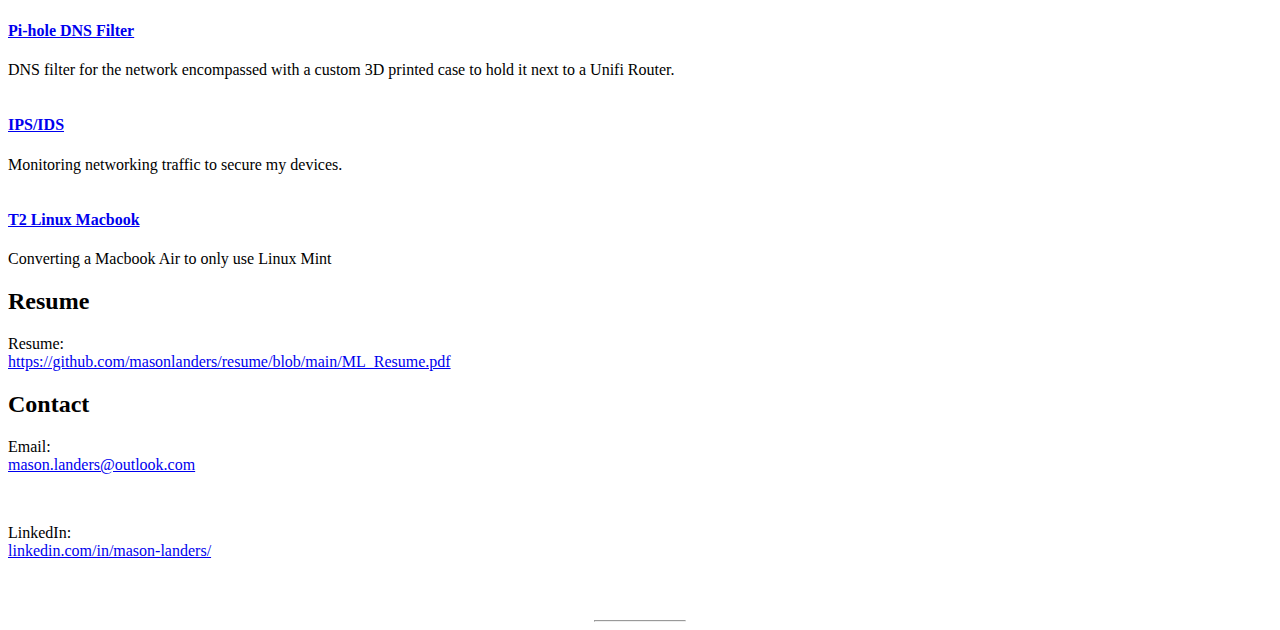
==== commit 60538997: "Update index.html" ====
--- a/index.html
+++ b/index.html
@@ -70,20 +70,6 @@
 </div>
 </div>
 </section>
-<section class="section pb-0" id="education">
-<div class="container">
-<div class="row">
-<div class="col-lg-4">
-<h2>Education</h2>
-</div>
-<div class="col-lg-8">
-<div class="row align-left">
-<div class="col-lg-5 col-sm-6 mb-4">
-<h4 class="title-border">B.S. Network Engineering & Security</h4>
-<p>Western Governors University
-</br>2025</p>
-</div>
-</section>
 <section class="section pb-0" id="certifications">
     <div class="container">
     <div class="row">
@@ -94,29 +80,43 @@
     <div class="row align-left">
     <div class="col-lg-5 col-sm-6 mb-4">
     <h4 class="title-border">Cisco</h4>
-    <p><a href="https://www.linkedin.com/in/mason-landers/">CCNA</a></p>
-    <p><a href="https://www.linkedin.com/in/mason-landers/">CBROPS</a></p>
+    <p><a href="https://www.cisco.com/site/us/en/learn/training-certifications/certifications/enterprise/ccna/index.html">CCNA</a></p>
+    <p><a href=https://www.cisco.com/site/us/en/learn/training-certifications/exams/cbrops.html">CBROPS</a></p>
     </div>
     <div class="col-lg-5 col-sm-6 mb-4">
     <h4 class="title-border">CompTIA</h4>
-    <p><a href="https://www.linkedin.com/in/mason-landers/">A+</a></p>
-    <p><a href="https://www.linkedin.com/in/mason-landers/">Network+</a></p>
-    <p><a href="https://www.linkedin.com/in/mason-landers/">Security+</a></p>
-    <p><a href="https://www.linkedin.com/in/mason-landers/">Cloud+</a></p>
+    <p><a href="https://www.comptia.org/certifications/a">A+</a></p>
+    <p><a href="https://www.comptia.org/certifications/network">Network+</a></p>
+    <p><a href="https://www.comptia.org/certifications/security">Security+</a></p>
+    <p><a href="https://www.comptia.org/certifications/cloud">Cloud+</a></p>
     </div>
     <div class="col-lg-5 col-sm-6 mb-4">
     <h4 class="title-border">AXELOS Global Best Practice</h4>
-    <p><a href="https://www.linkedin.com/in/mason-landers/">ITIL 4</a></p>
+    <p><a href="https://www.axelos.com/certifications/itil-service-management">ITIL 4</a></p>
     </div>
     <div class="col-lg-5 col-sm-6 mb-4">
     <h4 class="title-border">Linux Professional Institute (LPI)</h4>
-    <p><a href="https://www.linkedin.com/in/mason-landers/">Linux Essentials</a></p>
+    <p><a href="https://www.lpi.org/our-certifications/linux-essentials-overview/">Linux Essentials</a></p>
     </div>
     </div>
     </div>
     </div>
     </div>
     </section>
+<section class="section pb-0" id="education">
+<div class="container">
+<div class="row">
+<div class="col-lg-4">
+<h2>Education</h2>
+</div>
+<div class="col-lg-8">
+<div class="row align-left">
+<div class="col-lg-5 col-sm-6 mb-4">
+<h4 class="title-border">B.S. Network Engineering & Security</h4>
+<p>Western Governors University
+</br>2025</p>
+</div>
+</section>
 </div>
 </div>
 <section class="section pb-0" id="skills">
@@ -188,7 +188,7 @@
 </div>
 <div class="col-lg-4 col-sm-6 mb-4">
 <article class="card bg-dark rounded-0 border-0">
-<img src="https://demo.gethugothemes.com/gofolium/site/images/projects/project2.jpg" alt="" class="card-img-top mb-4 rounded-0">
+<img src="ips-ids.jpg" alt="" class="card-img-top mb-4 rounded-0">
 <div class="card-body">
 <h4 class="mb-3"><a href="https://demo.gethugothemes.com/gofolium/site/projects/project-2/">IPS/IDS</a></h4>
 <p>Monitoring networking traffic to secure my devices.</p>
@@ -197,7 +197,7 @@
 </div>
 <div class="col-lg-4 col-sm-6 mb-4">
 <article class="card bg-dark rounded-0 border-0">
-<img src="https://www.google.com/url?sa=i&url=https%3A%2F%2Fwallpapers.com%2Flinux-desktop&psig=AOvVaw1DhB1sCLZh02gJnR6yuSbi&ust=1729267025422000&source=images&cd=vfe&opi=89978449&ved=0CBQQjRxqFwoTCOjdmuvjlYkDFQAAAAAdAAAAABAJ" alt="" class="card-img-top mb-4 rounded-0">
+<img src="linuxmac.jpg" alt="" class="card-img-top mb-4 rounded-0">
 <div class="card-body">
 <h4 class="mb-3"><a href="https://demo.gethugothemes.com/gofolium/site/projects/project-3/">T2 Linux Macbook</a></h4>
 <p>Converting a Macbook Air to only use Linux Mint</p>
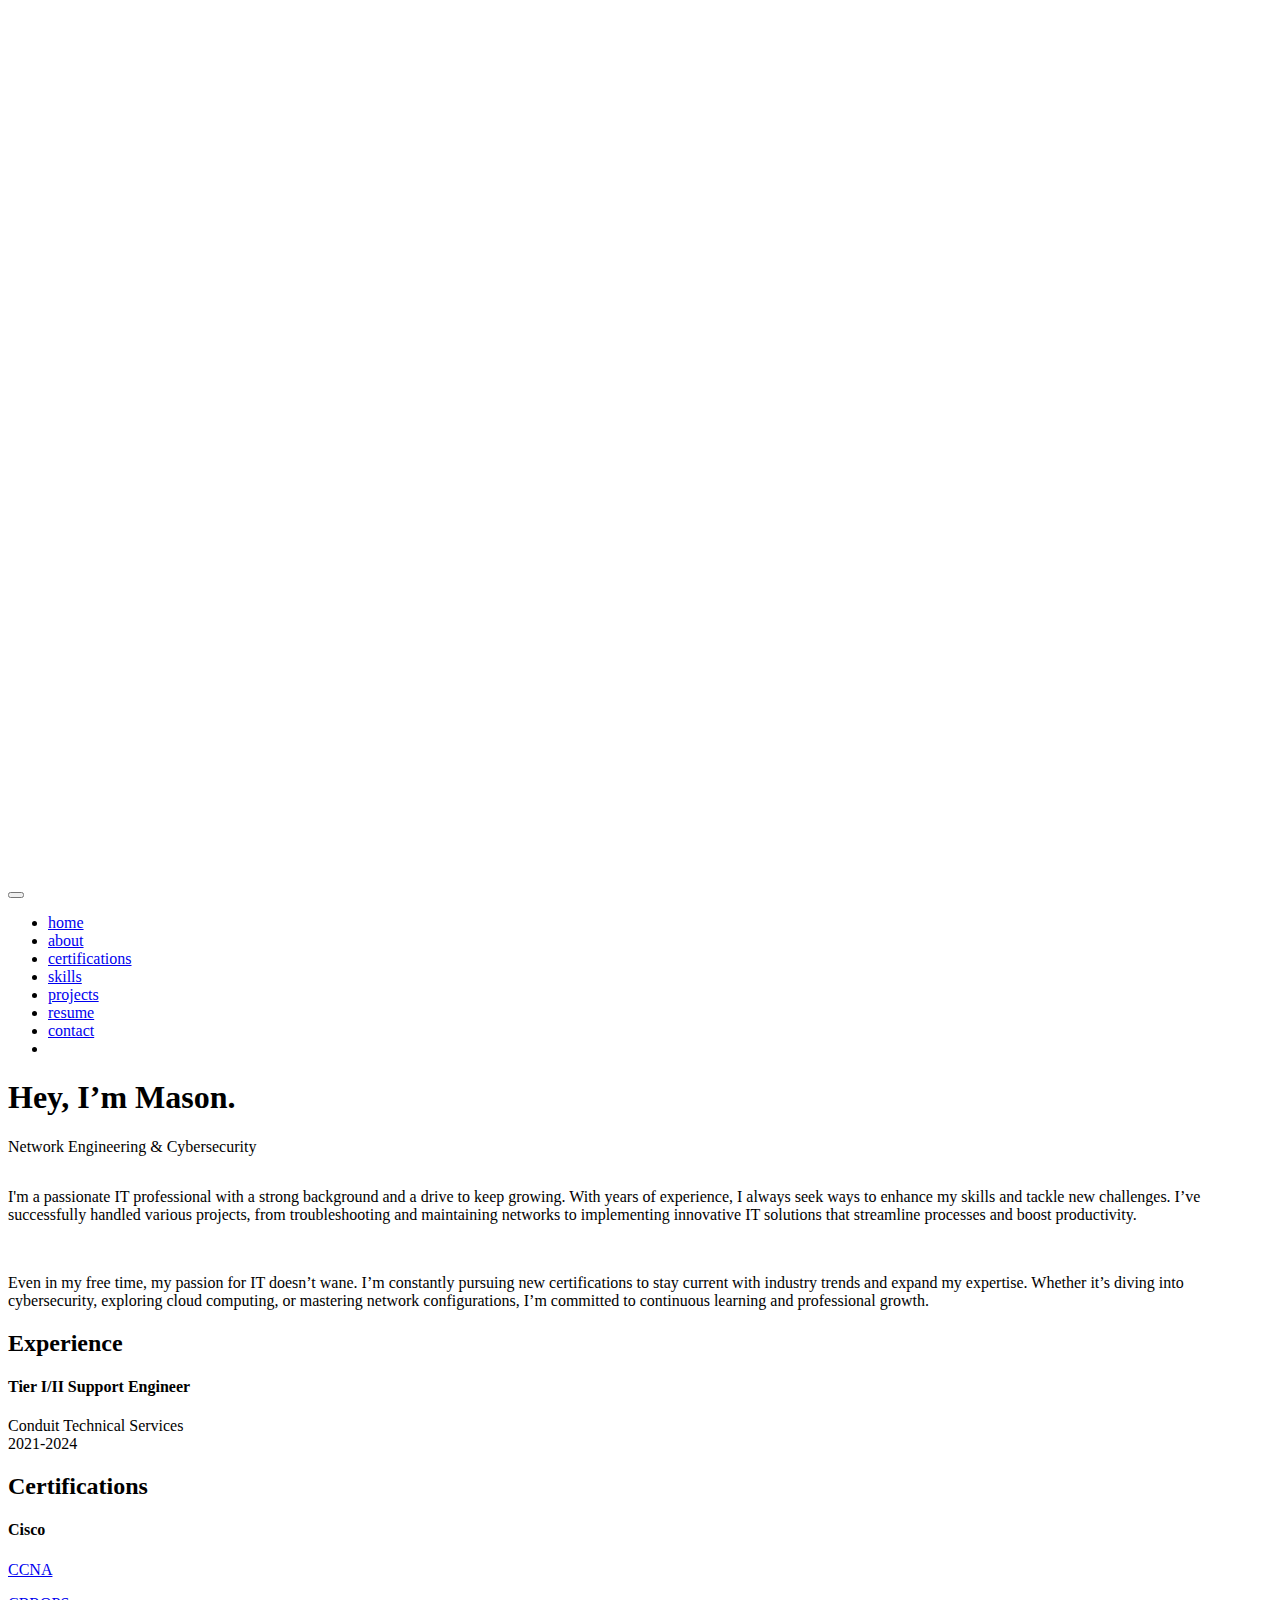
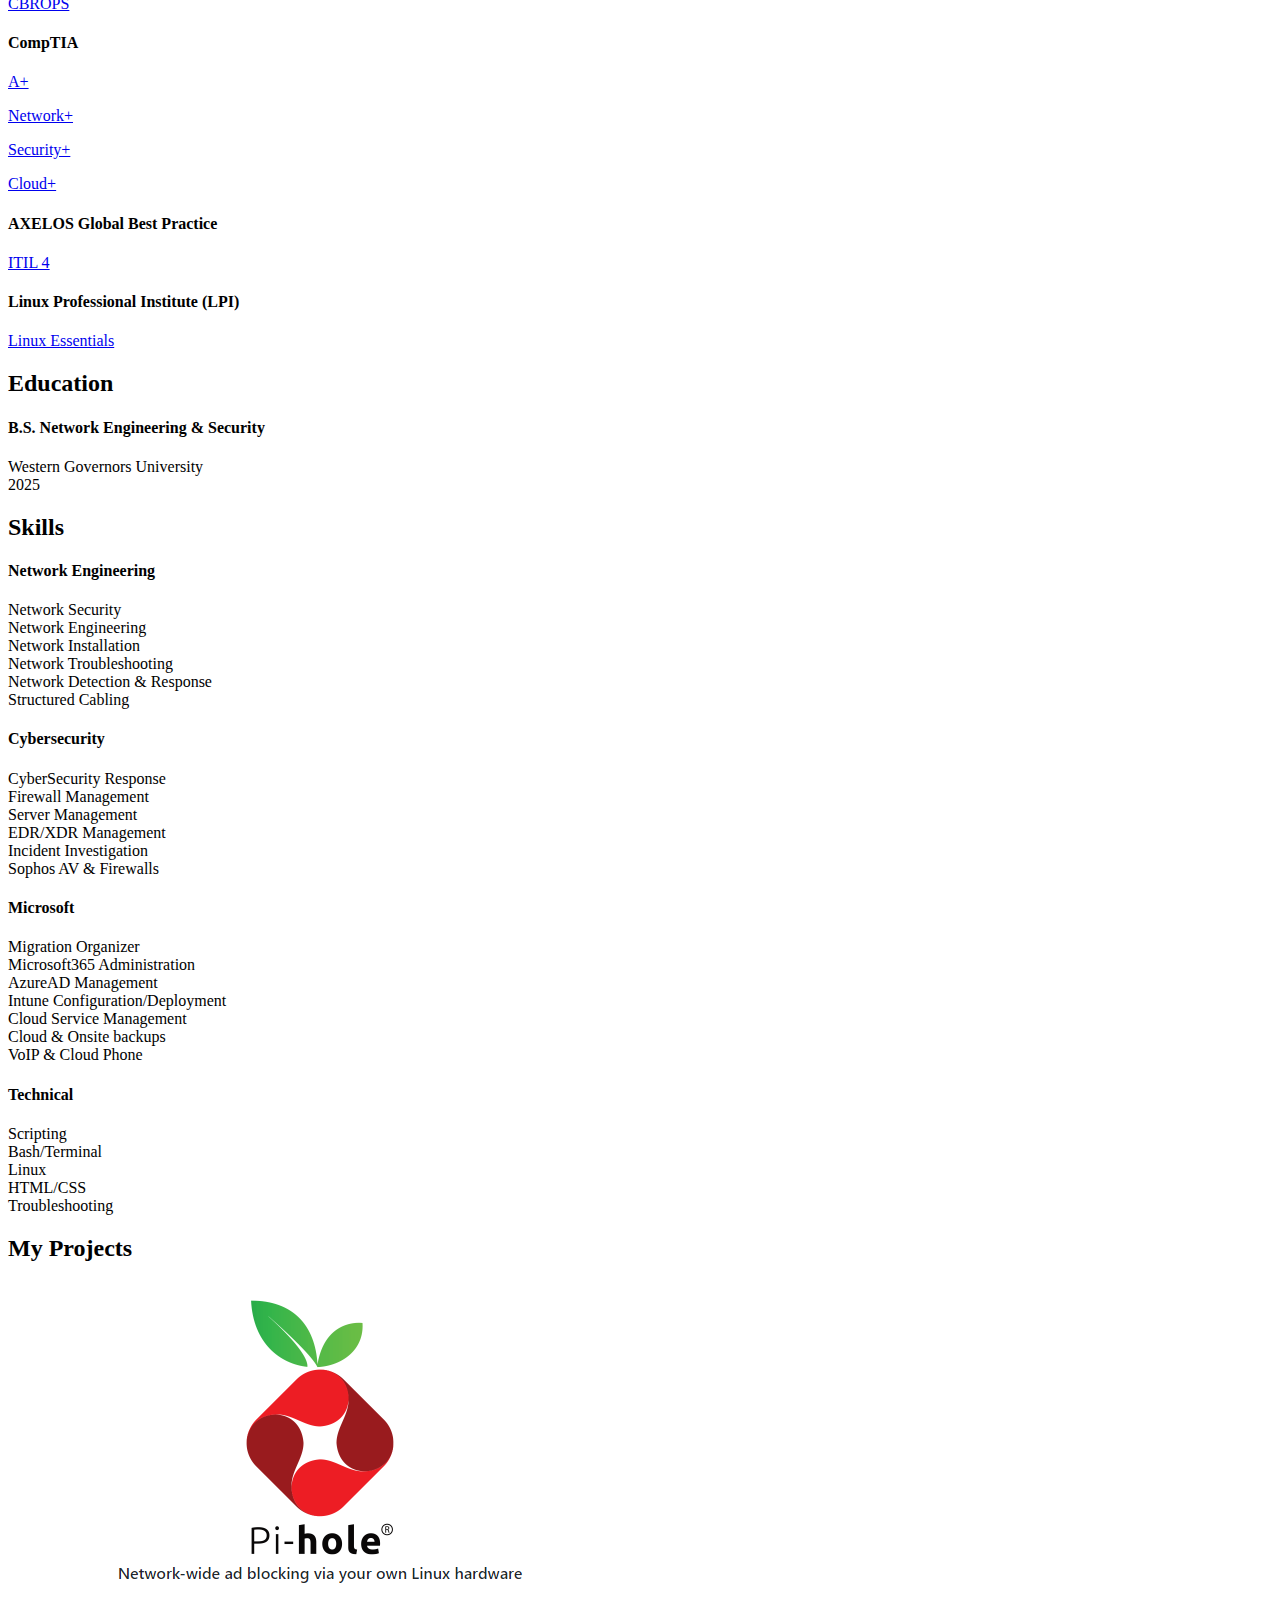
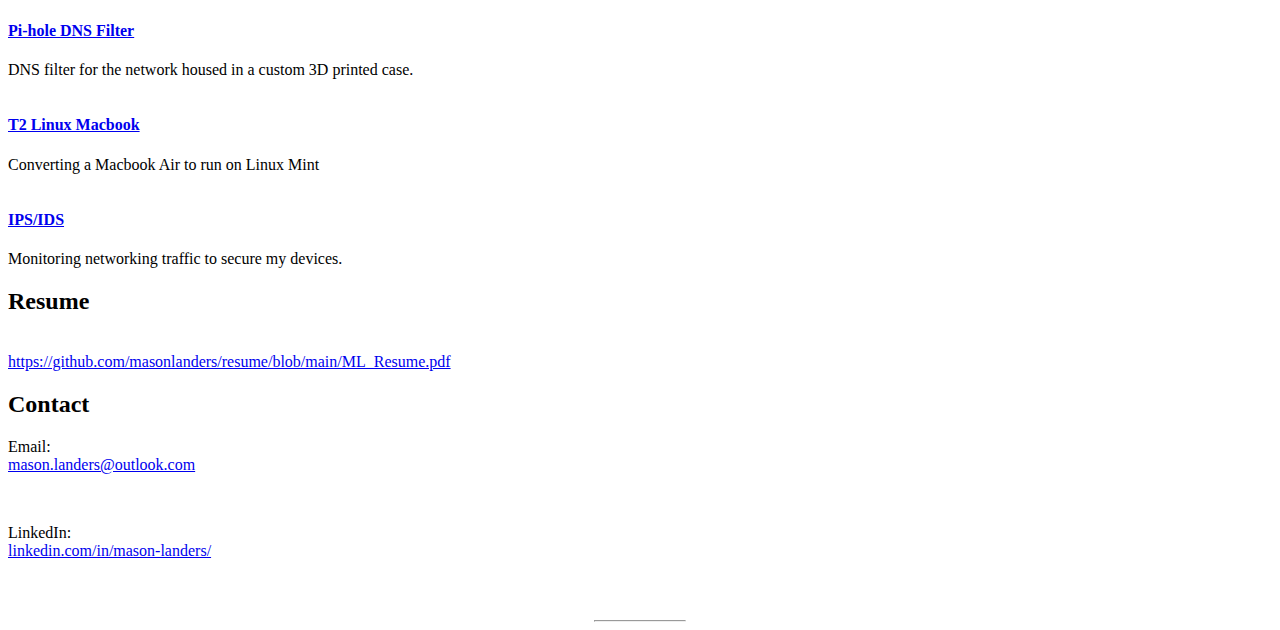
==== commit 401cbb56: "Update index.html" ====
--- a/index.html
+++ b/index.html
@@ -23,7 +23,7 @@
 <li class="nav-item"><a class="nav-link" href="#certifications">certifications</a></li>
 <li class="nav-item"><a class="nav-link" href="#skills">skills</a></li>
 <li class="nav-item"><a class="nav-link" href="#projects">projects</a></li>
-<li class="nav-item"><a class="nav-link" href="#projects">resume</a></li>
+<li class="nav-item"><a class="nav-link" href="#resume">resume</a></li>
 <li class="nav-item"><a class="nav-link" href="#contact">contact</a>
 <li class="nav-item">
 </nav>
@@ -81,7 +81,7 @@
     <div class="col-lg-5 col-sm-6 mb-4">
     <h4 class="title-border">Cisco</h4>
     <p><a href="https://www.cisco.com/site/us/en/learn/training-certifications/certifications/enterprise/ccna/index.html">CCNA</a></p>
-    <p><a href=https://www.cisco.com/site/us/en/learn/training-certifications/exams/cbrops.html">CBROPS</a></p>
+    <p><a href="https://www.cisco.com/site/us/en/learn/training-certifications/exams/cbrops.html">CBROPS</a></p>
     </div>
     <div class="col-lg-5 col-sm-6 mb-4">
     <h4 class="title-border">CompTIA</h4>
@@ -181,17 +181,8 @@
 <article class="card bg-dark rounded-0 border-0">
 <img src="Pi-hole.png" alt="" class="card-img-top mb-4 rounded-0">
 <div class="card-body">
-<h4 class="mb-3"><a href="projectsite.html">Pi-hole DNS Filter</a></h4>
-<p>DNS filter for the network encompassed with a custom 3D printed case to hold it next to a Unifi Router.</p>
-</div>
-</article>
-</div>
-<div class="col-lg-4 col-sm-6 mb-4">
-<article class="card bg-dark rounded-0 border-0">
-<img src="ips-ids.jpg" alt="" class="card-img-top mb-4 rounded-0">
-<div class="card-body">
-<h4 class="mb-3"><a href="https://demo.gethugothemes.com/gofolium/site/projects/project-2/">IPS/IDS</a></h4>
-<p>Monitoring networking traffic to secure my devices.</p>
+<h4 class="mb-3"><a href="pi_site.html">Pi-hole DNS Filter</a></h4>
+<p>DNS filter for the network housed in a custom 3D printed case.</p>
 </div>
 </article>
 </div>
@@ -200,9 +191,19 @@
 <img src="linuxmac.jpg" alt="" class="card-img-top mb-4 rounded-0">
 <div class="card-body">
 <h4 class="mb-3"><a href="https://demo.gethugothemes.com/gofolium/site/projects/project-3/">T2 Linux Macbook</a></h4>
-<p>Converting a Macbook Air to only use Linux Mint</p>
+<p>Converting a Macbook Air to run on Linux Mint</p>
 </div>
 </article>
+</div>
+<article>
+</div>
+<div class="col-lg-4 col-sm-6 mb-4">
+<article class="card bg-dark rounded-0 border-0">
+<img src="ips-ids.jpeg" alt="" class="card-img-top mb-4 rounded-0">
+<div class="card-body">
+<h4 class="mb-3"><a href="https://demo.gethugothemes.com/gofolium/site/projects/project-2/">IPS/IDS</a></h4>
+<p>Monitoring networking traffic to secure my devices.</p>
+</div>
 </div>
 </div>
 </div>
@@ -217,7 +218,7 @@
 <h2 class="mb-4 mb-lg-5">Resume</h2>
 <form action="#" method="post">
 <div class="form-group mb-4">
-<p class="mb-3"> Resume: <a href="https://github.com/masonlanders/resume/blob/main/ML_Resume.pdf"> </br>
+<p class="mb-3"><a href="https://github.com/masonlanders/resume/blob/main/ML_Resume.pdf"> </br>
     https://github.com/masonlanders/resume/blob/main/ML_Resume.pdf</a></p>
 </div>
 </div>
